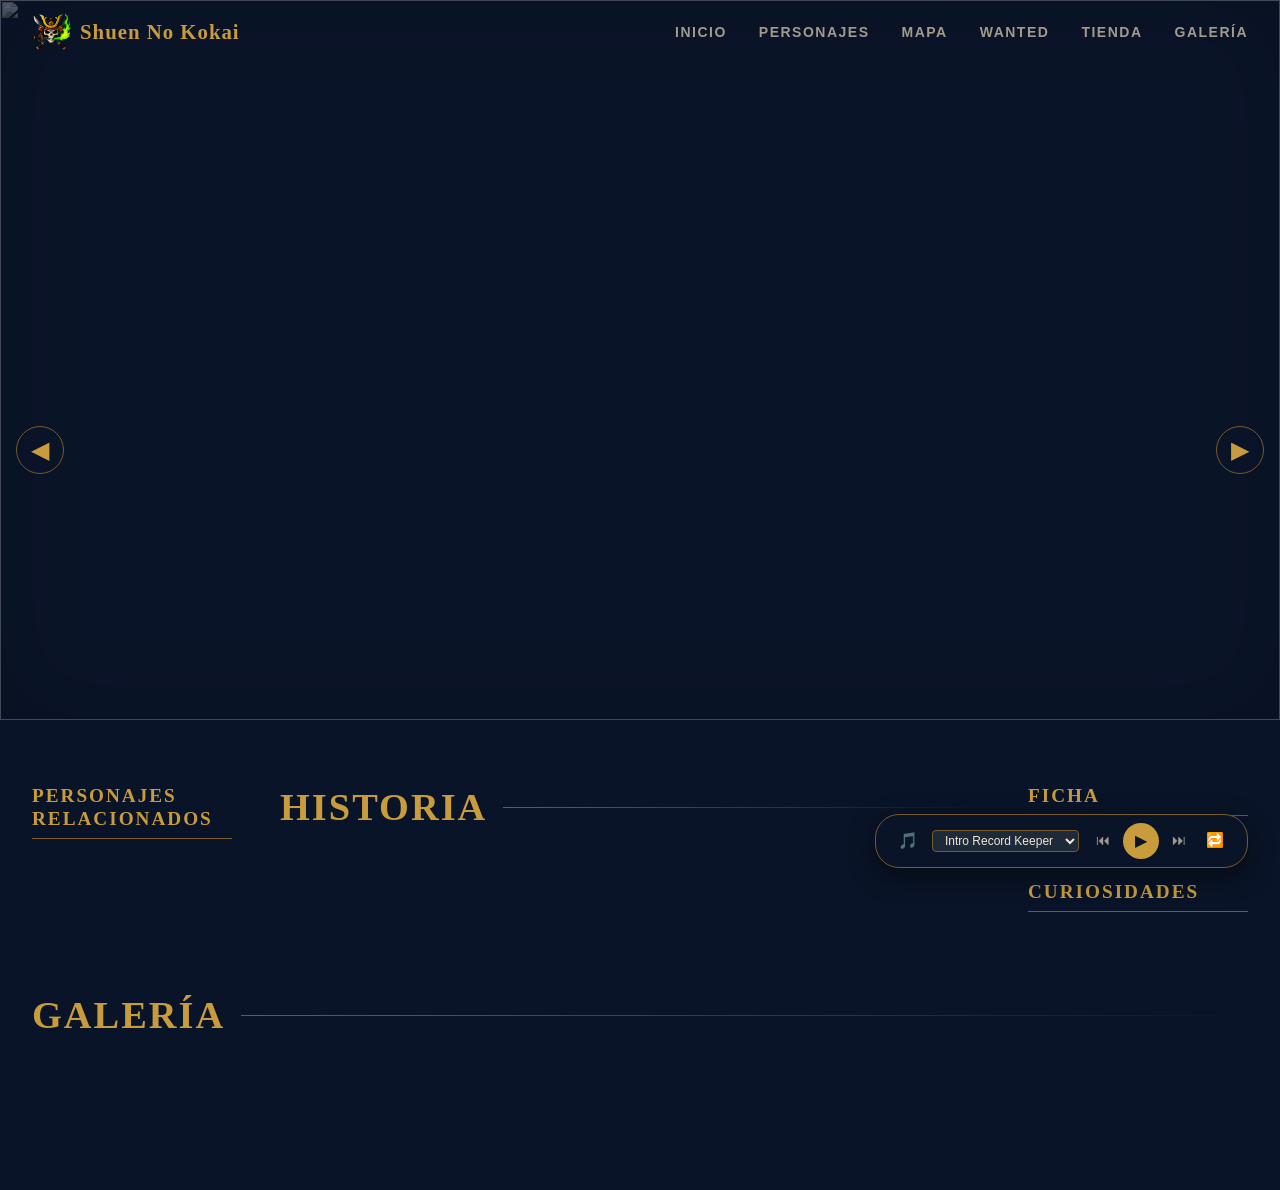
==== champion.html @ 2552dea7 "massive update: se añadieron muchos personajes, la seccion galeria, y se fixearon algunos bugs" ====
<!DOCTYPE html>
<html lang="es">
<head>
  <meta charset="UTF-8">
  <meta name="viewport" content="width=device-width, initial-scale=1.0">
  <title>Personaje - One Pipis</title>
  <link rel="icon" type="image/png" sizes="32x32" href="img/logo OP dnd.png">
  
  <!-- CSS -->
  <link rel="stylesheet" href="css/reset.css">
  <link rel="stylesheet" href="css/variables.css">
  <link rel="stylesheet" href="css/base.css">
  <link rel="stylesheet" href="css/components.css">
  <link rel="stylesheet" href="css/cards.css">
  <link rel="stylesheet" href="css/champion-detail.css">
  <link rel="stylesheet" href="css/animations.css">
  <link rel="stylesheet" href="css/shops.css">
  <link rel="stylesheet" href="css/responsive.css">
</head>
<body data-page="champion-detail">

  <!-- Navbar -->
  <nav class="navbar">
    <a href="index.html" class="navbar__logo">
      <img src="img/logo OP dnd.png" alt="One Pipis Logo">
      <span class="navbar__logo-text">Shuen No Kokai</span>
    </a>

    <div class="navbar__menu">
      <a href="index.html" class="navbar__link">Inicio</a>
      <a href="champions.html" class="navbar__link">Personajes</a>
      <a href="world-map.html" class="navbar__link">Mapa</a>
      <a href="wanted.html" class="navbar__link">Wanted</a>
      <a href="tiendas.html" class="navbar__link">Tienda</a>
      <a href="galeria.html" class="navbar__link">Galería</a>
    </div>

    <button class="navbar__hamburger" aria-label="Menú">
      <span></span>
      <span></span>
      <span></span>
    </button>
  </nav>

  <!-- Mobile Menu -->
  <div class="navbar__mobile-menu">
    <a href="index.html" class="navbar__mobile-link">Inicio</a>
    <a href="champions.html" class="navbar__mobile-link">Personajes</a>
    <div class="navbar__mobile-submenu">
      <button class="navbar__mobile-link navbar__mobile-submenu-toggle">Mapa ▾</button>
      <div class="navbar__mobile-submenu-items">
        <a href="world-map.html" class="navbar__mobile-submenu-link">Mapa General</a>
        <a href="region.html?id=cozia" class="navbar__mobile-submenu-link">Cozia</a>
        <a href="region.html?id=archipielago-cozia" class="navbar__mobile-submenu-link">Archipiélago Cozia</a>
        <a href="region.html?id=filo-maldito" class="navbar__mobile-submenu-link">Filo Maldito</a>
      </div>
    </div>
    <a href="wanted.html" class="navbar__mobile-link">Wanted</a>
    <a href="tiendas.html" class="navbar__mobile-link">Tiendas</a>
    <a href="galeria.html" class="navbar__mobile-link">Galería</a>
  </div>

  <!-- Champion Detail -->
  <main class="champion-detail">
    <!-- Hero -->
    <section class="champion-hero">
      <img src="" alt="" class="champion-hero__bg">
      <div class="champion-hero__overlay"></div>
      <div class="champion-hero__content">
        <img src="" alt="" class="champion-hero__title-img">
        <h1 class="champion-hero__name"></h1>
        <p class="champion-hero__tagline"></p>
      </div>
    </section>

    <!-- Navigation Arrows -->
    <div class="champion-nav champion-nav--prev">
      <button class="champion-nav__btn" aria-label="Personaje anterior">◀</button>
      <span class="champion-nav__label"></span>
    </div>
    <div class="champion-nav champion-nav--next">
      <span class="champion-nav__label"></span>
      <button class="champion-nav__btn" aria-label="Siguiente personaje">▶</button>
    </div>

    <!-- Content -->
    <div class="champion-content">
      <!-- Top Row: Related | Lore | Bio -->
      <div class="champion-top-row">
        <!-- Related Champions -->
        <aside class="champion-related">
          <h3 class="champion-related__title">Personajes Relacionados</h3>
          <div class="champion-related__list"></div>
        </aside>

        <!-- Lore -->
        <section class="champion-lore">
          <h2 class="champion-lore__title">Historia</h2>
          <div class="champion-lore__text"></div>
        </section>

        <!-- Right Column -->
        <aside class="champion-sidebar">
          <!-- Bio Panel -->
          <div class="champion-bio-panel">
            <h3 class="champion-bio-panel__title">Ficha</h3>
            <div class="champion-bio-panel__fields"></div>
          </div>

          <!-- Curiosities -->
          <div class="champion-curiosities">
            <h3 class="champion-curiosities__title">Curiosidades</h3>
            <ul class="champion-curiosities__list"></ul>
          </div>
        </aside>
      </div>

      <!-- Gallery -->
      <section class="champion-gallery">
        <h2 class="champion-gallery__title">Galería</h2>
        <div class="champion-gallery__grid"></div>
      </section>
    </div>
  </main>

  <!-- Music Player -->
  <div class="music-player">
    <button class="music-player__toggle" aria-label="Toggle music player">🎵</button>
    <select class="music-player__select" title="Seleccionar canción"></select>
    <div class="music-player__controls">
      <button class="music-player__btn music-player__btn--prev" aria-label="Anterior">⏮</button>
      <button class="music-player__btn music-player__btn--play" aria-label="Reproducir">▶</button>
      <button class="music-player__btn music-player__btn--next" aria-label="Siguiente">⏭</button>
      <button class="music-player__btn music-player__btn--repeat" aria-label="Repetir">🔁</button>
    </div>
    <audio class="music-player__audio" loop></audio>
  </div>

  <!-- Scripts -->
  <script type="module" src="js/app.js"></script>
</body>
</html>
---- css/variables.css ----
/* ============================================
   CSS Custom Properties - LOL Universe Theme
   ============================================ */

:root {
  /* ---- Core Colors ---- */
  --color-bg-primary: #0A1428;
  --color-bg-secondary: #091428;
  --color-bg-tertiary: #0A1A30;
  --color-surface: #1E2A3A;
  --color-surface-hover: #2A3A4E;
  --color-surface-light: #1A2332;

  /* ---- Accent Colors ---- */
  --color-gold: #C89B3C;
  --color-gold-light: #F0E6D2;
  --color-gold-dark: #785A28;
  --color-gold-glow: rgba(200, 155, 60, 0.35);

  /* ---- Text Colors ---- */
  --color-text-primary: #F0E6D2;
  --color-text-secondary: #A09B8C;
  --color-text-muted: #5B5A56;
  --color-text-accent: #C89B3C;

  /* ---- State Colors ---- */
  --color-accent-blue: #0AC8B9;
  --color-accent-red: #E84057;
  --color-accent-green: #00C853;
  --color-accent-purple: #9D6CD0;

  /* ---- Overlay Colors ---- */
  --overlay-dark: rgba(0, 0, 0, 0.75);
  --overlay-medium: rgba(0, 0, 0, 0.5);
  --overlay-light: rgba(0, 0, 0, 0.3);

  /* ---- Typography ---- */
  --font-display: 'Times New Roman', 'Georgia', serif;
  --font-body: 'Segoe UI', 'Arial', sans-serif;
  --font-mono: 'Consolas', 'Courier New', monospace;

  --fs-hero: clamp(2.5rem, 6vw, 5rem);
  --fs-h1: clamp(2rem, 4vw, 3.5rem);
  --fs-h2: clamp(1.5rem, 3vw, 2.5rem);
  --fs-h3: clamp(1.2rem, 2vw, 1.75rem);
  --fs-h4: clamp(1rem, 1.5vw, 1.25rem);
  --fs-body: 1rem;
  --fs-small: 0.875rem;
  --fs-xs: 0.75rem;

  --fw-regular: 400;
  --fw-medium: 500;
  --fw-semibold: 600;
  --fw-bold: 700;

  /* ---- Spacing Scale ---- */
  --space-2xs: 2px;
  --space-xs: 4px;
  --space-sm: 8px;
  --space-md: 16px;
  --space-lg: 24px;
  --space-xl: 32px;
  --space-2xl: 48px;
  --space-3xl: 64px;
  --space-4xl: 96px;

  /* ---- Border Radius ---- */
  --radius-xs: 2px;
  --radius-sm: 4px;
  --radius-md: 8px;
  --radius-lg: 12px;
  --radius-xl: 16px;
  --radius-2xl: 24px;
  --radius-round: 50%;

  /* ---- Transitions ---- */
  --ease-default: cubic-bezier(0.4, 0, 0.2, 1);
  --ease-in: cubic-bezier(0.4, 0, 1, 1);
  --ease-out: cubic-bezier(0, 0, 0.2, 1);
  --ease-bounce: cubic-bezier(0.34, 1.56, 0.64, 1);

  --transition-fast: 150ms var(--ease-default);
  --transition-normal: 300ms var(--ease-default);
  --transition-slow: 500ms var(--ease-default);
  --transition-slower: 800ms var(--ease-default);

  /* ---- Shadows ---- */
  --shadow-sm: 0 2px 4px rgba(0, 0, 0, 0.3);
  --shadow-md: 0 4px 12px rgba(0, 0, 0, 0.4);
  --shadow-lg: 0 8px 24px rgba(0, 0, 0, 0.5);
  --shadow-xl: 0 16px 48px rgba(0, 0, 0, 0.6);
  --shadow-glow-gold: 0 0 20px var(--color-gold-glow);
  --shadow-glow-blue: 0 0 20px rgba(10, 200, 185, 0.3);

  /* ---- Z-Index Scale ---- */
  --z-below: -1;
  --z-base: 0;
  --z-above: 1;
  --z-dropdown: 100;
  --z-sticky: 200;
  --z-navbar: 500;
  --z-modal-backdrop: 900;
  --z-modal: 1000;
  --z-tooltip: 1100;
  --z-music-player: 800;

  /* ---- Layout ---- */
  --container-max: 1400px;
  --container-wide: 1600px;
  --navbar-height: 64px;
  --sidebar-width: 420px;
}
---- css/base.css ----
/* ============================================
   Base Styles - Typography, Body, Utilities
   ============================================ */

/* ---- Body ---- */
body {
  font-family: var(--font-body);
  font-size: var(--fs-body);
  font-weight: var(--fw-regular);
  color: var(--color-text-primary);
  background-color: var(--color-bg-primary);
  overflow-x: hidden;
}

/* ---- Typography ---- */
h1, h2, h3, h4, h5, h6 {
  font-family: var(--font-display);
  font-weight: var(--fw-bold);
  line-height: 1.2;
  color: var(--color-text-primary);
}

h1 { font-size: var(--fs-h1); }
h2 { font-size: var(--fs-h2); }
h3 { font-size: var(--fs-h3); }
h4 { font-size: var(--fs-h4); }

p {
  line-height: 1.7;
  color: var(--color-text-secondary);
}

strong {
  font-weight: var(--fw-bold);
  color: var(--color-text-primary);
}

em {
  font-style: italic;
  color: var(--color-gold);
}

a {
  transition: color var(--transition-fast);
}

a:hover {
  color: var(--color-gold);
}

/* ---- Selection ---- */
::selection {
  background: var(--color-gold);
  color: var(--color-bg-primary);
}

/* ---- Scrollbar ---- */
::-webkit-scrollbar {
  width: 8px;
  height: 8px;
}

::-webkit-scrollbar-track {
  background: var(--color-bg-secondary);
}

::-webkit-scrollbar-thumb {
  background: var(--color-gold-dark);
  border-radius: var(--radius-sm);
}

::-webkit-scrollbar-thumb:hover {
  background: var(--color-gold);
}

/* ---- Utility Classes ---- */
.container {
  width: 100%;
  max-width: var(--container-max);
  margin: 0 auto;
  padding: 0 var(--space-lg);
}

.container-wide {
  width: 100%;
  max-width: var(--container-wide);
  margin: 0 auto;
  padding: 0 var(--space-lg);
}

.text-center { text-align: center; }
.text-left { text-align: left; }
.text-right { text-align: right; }

.text-gold { color: var(--color-gold); }
.text-blue { color: var(--color-accent-blue); }
.text-red { color: var(--color-accent-red); }
.text-muted { color: var(--color-text-muted); }

.font-display { font-family: var(--font-display); }
.font-body { font-family: var(--font-body); }

.visually-hidden {
  position: absolute;
  width: 1px;
  height: 1px;
  padding: 0;
  margin: -1px;
  overflow: hidden;
  clip: rect(0, 0, 0, 0);
  white-space: nowrap;
  border: 0;
}

/* ---- Gradient Overlays ---- */
.gradient-overlay {
  position: absolute;
  inset: 0;
  background: linear-gradient(
    to bottom,
    transparent 0%,
    rgba(10, 20, 40, 0.3) 40%,
    rgba(10, 20, 40, 0.8) 80%,
    var(--color-bg-primary) 100%
  );
  pointer-events: none;
}

.gradient-overlay-dark {
  position: absolute;
  inset: 0;
  background: linear-gradient(
    to bottom,
    rgba(10, 20, 40, 0.6) 0%,
    rgba(10, 20, 40, 0.9) 100%
  );
  pointer-events: none;
}

/* ---- Gold Divider ---- */
.gold-divider {
  width: 80px;
  height: 2px;
  background: linear-gradient(
    90deg,
    transparent 0%,
    var(--color-gold) 50%,
    transparent 100%
  );
  margin: var(--space-md) auto;
}

/* ---- Glow Effect ---- */
.glow-gold {
  text-shadow: 0 0 10px var(--color-gold-glow),
               0 0 20px var(--color-gold-glow);
}

.glow-blue {
  text-shadow: 0 0 10px rgba(10, 200, 185, 0.3),
               0 0 20px rgba(10, 200, 185, 0.3);
}
---- css/components.css ----
/* ============================================
   Navbar Component - LOL Universe Style
   ============================================ */

.navbar {
  position: fixed;
  top: 0;
  left: 0;
  right: 0;
  height: var(--navbar-height);
  display: flex;
  align-items: center;
  justify-content: space-between;
  padding: 0 var(--space-xl);
  z-index: var(--z-navbar);
  transition: background-color var(--transition-normal),
              box-shadow var(--transition-normal);
}

.navbar.scrolled {
  background-color: rgba(10, 20, 40, 0.95);
  box-shadow: 0 2px 20px rgba(0, 0, 0, 0.5);
  backdrop-filter: blur(10px);
}

.navbar__logo {
  display: flex;
  align-items: center;
  gap: var(--space-sm);
}

.navbar__logo img {
  height: 40px;
  width: auto;
  transition: filter var(--transition-fast);
}

.navbar__logo:hover img {
  filter: drop-shadow(0 0 8px var(--color-gold-glow));
}

.navbar__logo-text {
  font-family: var(--font-display);
  font-size: 1.3rem;
  font-weight: var(--fw-bold);
  color: var(--color-gold);
  letter-spacing: 1px;
}

/* Desktop Nav */
.navbar__menu {
  display: flex;
  align-items: center;
  gap: var(--space-xl);
}

.navbar__link {
  position: relative;
  font-family: var(--font-body);
  font-size: var(--fs-small);
  font-weight: var(--fw-semibold);
  color: var(--color-text-secondary);
  text-transform: uppercase;
  letter-spacing: 1.5px;
  padding: var(--space-sm) 0;
  transition: color var(--transition-fast);
}

.navbar__link::after {
  content: '';
  position: absolute;
  bottom: 0;
  left: 50%;
  width: 0;
  height: 2px;
  background: var(--color-gold);
  transition: width var(--transition-normal),
              left var(--transition-normal);
}

.navbar__link:hover,
.navbar__link.active {
  color: var(--color-gold);
}

.navbar__link:hover::after,
.navbar__link.active::after {
  width: 100%;
  left: 0;
}

/* Dropdown */
.navbar__dropdown {
  position: relative;
}

.navbar__dropdown-menu {
  position: absolute;
  top: 100%;
  left: 50%;
  transform: translateX(-50%) translateY(8px);
  min-width: 200px;
  background: var(--color-surface);
  border: 1px solid var(--color-gold-dark);
  border-radius: var(--radius-md);
  padding: var(--space-sm) 0;
  opacity: 0;
  visibility: hidden;
  pointer-events: none;
  transition: opacity var(--transition-fast),
              transform var(--transition-fast),
              visibility var(--transition-fast);
  box-shadow: var(--shadow-lg);
}

.navbar__dropdown:hover .navbar__dropdown-menu,
.navbar__dropdown:focus-within .navbar__dropdown-menu {
  opacity: 1;
  visibility: visible;
  pointer-events: auto;
  transform: translateX(-50%) translateY(0);
}

.navbar__dropdown-item {
  display: flex;
  align-items: center;
  gap: var(--space-sm);
  padding: var(--space-sm) var(--space-md);
  font-size: var(--fs-small);
  color: var(--color-text-secondary);
  transition: background-color var(--transition-fast),
              color var(--transition-fast);
  white-space: nowrap;
}

.navbar__dropdown-item:hover {
  background: var(--color-surface-hover);
  color: var(--color-gold);
}

.navbar__dropdown-item img {
  width: 32px;
  height: 32px;
  border-radius: var(--radius-sm);
  object-fit: cover;
  border: 1px solid var(--color-gold-dark);
}

/* Hamburger Button */
.navbar__hamburger {
  display: none;
  flex-direction: column;
  gap: 5px;
  padding: var(--space-sm);
  z-index: calc(var(--z-navbar) + 1);
}

.navbar__hamburger span {
  display: block;
  width: 24px;
  height: 2px;
  background: var(--color-text-primary);
  transition: transform var(--transition-normal),
              opacity var(--transition-fast);
}

.navbar__hamburger.active span:nth-child(1) {
  transform: rotate(45deg) translate(5px, 5px);
}

.navbar__hamburger.active span:nth-child(2) {
  opacity: 0;
}

.navbar__hamburger.active span:nth-child(3) {
  transform: rotate(-45deg) translate(5px, -5px);
}

/* Mobile Nav */
.navbar__mobile-menu {
  display: none;
  position: fixed;
  top: 0;
  left: 0;
  right: 0;
  bottom: 0;
  background: rgba(10, 20, 40, 0.98);
  flex-direction: column;
  align-items: center;
  justify-content: center;
  gap: var(--space-xl);
  z-index: var(--z-navbar);
  opacity: 0;
  visibility: hidden;
  transition: opacity var(--transition-normal),
              visibility var(--transition-normal);
}

.navbar__mobile-menu.active {
  display: flex;
  opacity: 1;
  visibility: visible;
}

.navbar__mobile-link {
  font-family: var(--font-display);
  font-size: var(--fs-h3);
  font-weight: var(--fw-bold);
  color: var(--color-text-secondary);
  text-transform: uppercase;
  letter-spacing: 2px;
  transition: color var(--transition-fast);
}

.navbar__mobile-link:hover {
  color: var(--color-gold);
}

/* Mobile Submenu */
.navbar__mobile-submenu {
  display: flex;
  flex-direction: column;
}

.navbar__mobile-submenu-toggle {
  background: none;
  border: none;
  width: 100%;
  text-align: left;
  font-family: inherit;
  cursor: pointer;
}

.navbar__mobile-submenu-items {
  display: none;
  flex-direction: column;
  padding-left: var(--space-xl);
}

.navbar__mobile-submenu.open .navbar__mobile-submenu-items {
  display: flex;
}

.navbar__mobile-submenu-link {
  font-family: var(--font-body);
  font-size: var(--fs-small);
  color: var(--color-text-muted);
  padding: var(--space-sm) 0;
  transition: color var(--transition-fast);
  text-transform: none;
  letter-spacing: 0.5px;
}

.navbar__mobile-submenu-link:hover {
  color: var(--color-gold);
}

@media (max-width: 768px) {
  .navbar__menu {
    display: none;
  }

  .navbar__hamburger {
    display: flex;
  }

  .navbar {
    padding: 0 var(--space-md);
  }
}
---- css/cards.css ----
/* ============================================
   Button Components
   ============================================ */

.btn {
  display: inline-flex;
  align-items: center;
  justify-content: center;
  gap: var(--space-sm);
  padding: var(--space-sm) var(--space-lg);
  font-family: var(--font-body);
  font-size: var(--fs-small);
  font-weight: var(--fw-semibold);
  text-transform: uppercase;
  letter-spacing: 1.5px;
  border-radius: var(--radius-sm);
  cursor: pointer;
  transition: all var(--transition-fast);
  border: none;
  white-space: nowrap;
}

/* Primary - Gold */
.btn-primary {
  background: linear-gradient(135deg, var(--color-gold-dark) 0%, var(--color-gold) 100%);
  color: var(--color-bg-primary);
  border: 1px solid var(--color-gold);
}

.btn-primary:hover {
  background: linear-gradient(135deg, var(--color-gold) 0%, var(--color-gold-light) 100%);
  box-shadow: var(--shadow-glow-gold);
  transform: translateY(-1px);
}

.btn-primary:active {
  transform: translateY(0);
}

/* Secondary - Outlined */
.btn-secondary {
  background: transparent;
  color: var(--color-gold);
  border: 1px solid var(--color-gold-dark);
}

.btn-secondary:hover {
  background: var(--color-gold-dark);
  color: var(--color-text-primary);
  border-color: var(--color-gold);
}

/* Ghost */
.btn-ghost {
  background: transparent;
  color: var(--color-text-secondary);
  border: 1px solid transparent;
}

.btn-ghost:hover {
  background: var(--color-surface);
  color: var(--color-gold);
}

/* Danger */
.btn-danger {
  background: var(--color-accent-red);
  color: white;
  border: 1px solid var(--color-accent-red);
}

.btn-danger:hover {
  background: #c9304a;
  box-shadow: 0 0 15px rgba(232, 64, 87, 0.3);
}

/* Sizes */
.btn-sm {
  padding: var(--space-xs) var(--space-md);
  font-size: var(--fs-xs);
}

.btn-lg {
  padding: var(--space-md) var(--space-xl);
  font-size: var(--fs-body);
}

/* Icon Button */
.btn-icon {
  width: 40px;
  height: 40px;
  padding: 0;
  border-radius: var(--radius-round);
  display: flex;
  align-items: center;
  justify-content: center;
  font-size: 1.2rem;
}

/* ============================================
   Card Components
   ============================================ */

.card {
  position: relative;
  overflow: hidden;
  border-radius: var(--radius-md);
  background: var(--color-surface);
  transition: transform var(--transition-normal),
              box-shadow var(--transition-normal);
}

.card:hover {
  transform: translateY(-4px);
  box-shadow: var(--shadow-lg);
}

.card__image {
  width: 100%;
  aspect-ratio: 16/9;
  object-fit: cover;
  transition: transform var(--transition-slow);
}

.card:hover .card__image {
  transform: scale(1.05);
}

.card__overlay {
  position: absolute;
  inset: 0;
  background: linear-gradient(
    to top,
    rgba(10, 20, 40, 0.95) 0%,
    rgba(10, 20, 40, 0.4) 50%,
    transparent 100%
  );
  display: flex;
  flex-direction: column;
  justify-content: flex-end;
  padding: var(--space-lg);
  transition: background var(--transition-normal);
}

.card:hover .card__overlay {
  background: linear-gradient(
    to top,
    rgba(10, 20, 40, 0.9) 0%,
    rgba(10, 20, 40, 0.3) 50%,
    transparent 100%
  );
}

.card__tag {
  position: absolute;
  top: var(--space-md);
  right: var(--space-md);
  padding: var(--space-2xs) var(--space-sm);
  background: var(--color-gold);
  color: var(--color-bg-primary);
  font-size: var(--fs-xs);
  font-weight: var(--fw-bold);
  text-transform: uppercase;
  letter-spacing: 1px;
  border-radius: var(--radius-xs);
}

.card__title {
  font-family: var(--font-display);
  font-size: var(--fs-h3);
  font-weight: var(--fw-bold);
  color: var(--color-text-primary);
  margin-bottom: var(--space-xs);
}

.card__subtitle {
  font-size: var(--fs-small);
  color: var(--color-gold);
  font-style: italic;
  margin-bottom: var(--space-sm);
}

.card__description {
  font-size: var(--fs-small);
  color: var(--color-text-secondary);
  line-height: 1.5;
  max-height: 0;
  overflow: hidden;
  transition: max-height var(--transition-normal);
}

.card:hover .card__description {
  max-height: 100px;
}

/* Champion Card Variant */
.champion-card {
  position: relative;
  aspect-ratio: 3/4;
  overflow: hidden;
  border-radius: var(--radius-md);
  cursor: pointer;
  transition: transform var(--transition-normal),
              box-shadow var(--transition-normal);
}

.champion-card:hover {
  transform: translateY(-8px) scale(1.02);
  box-shadow: var(--shadow-xl);
}

.champion-card__image {
  width: 100%;
  height: 100%;
  object-fit: cover;
  transition: transform var(--transition-slow);
}

.champion-card:hover .champion-card__image {
  transform: scale(1.1);
}

.champion-card__overlay {
  position: absolute;
  inset: 0;
  background: linear-gradient(
    to top,
    rgba(10, 20, 40, 0.95) 0%,
    rgba(10, 20, 40, 0.2) 60%,
    transparent 100%
  );
  display: flex;
  flex-direction: column;
  justify-content: flex-end;
  padding: var(--space-lg);
  transition: all var(--transition-normal);
}

.champion-card:hover .champion-card__overlay {
  background: linear-gradient(
    to top,
    rgba(10, 20, 40, 0.9) 0%,
    rgba(10, 20, 40, 0.1) 50%,
    transparent 100%
  );
}

.champion-card__name {
  font-family: var(--font-display);
  font-size: var(--fs-h4);
  font-weight: var(--fw-bold);
  color: var(--color-text-primary);
  margin-bottom: var(--space-2xs);
}

.champion-card__title {
  font-size: var(--fs-small);
  color: var(--color-gold);
  font-style: italic;
  opacity: 0;
  transform: translateY(10px);
  transition: all var(--transition-normal);
}

.champion-card:hover .champion-card__title {
  opacity: 1;
  transform: translateY(0);
}

.champion-card__border {
  position: absolute;
  inset: 0;
  border: 2px solid transparent;
  border-radius: var(--radius-md);
  transition: border-color var(--transition-normal);
  pointer-events: none;
}

.champion-card:hover .champion-card__border {
  border-color: var(--color-gold);
}

/* Shop Card Variant */
.shop-card {
  position: relative;
  overflow: visible;
  border-radius: var(--radius-lg);
  cursor: pointer;
  transition: all var(--transition-normal);
}

.shop-card:hover {
  transform: translateY(-4px);
}

.shop-card__image {
  width: 100%;
  aspect-ratio: 16/10;
  object-fit: cover;
  display: block;
  border-radius: var(--radius-lg);
  border: 2px solid var(--color-gold-dark);
  transition: all var(--transition-slow);
}

.shop-card:hover .shop-card__image {
  transform: scale(1.08);
  border-color: var(--color-gold);
  box-shadow: var(--shadow-glow-gold);
}

.shop-card__name {
  font-family: var(--font-display);
  font-size: var(--fs-h3);
  font-weight: var(--fw-bold);
  color: var(--color-gold);
  text-align: center;
  padding: var(--space-md) 0;
}
---- css/champion-detail.css ----
/* ============================================
   Champion Detail Page
   ============================================ */

.champion-detail {
  min-height: 100vh;
  background: var(--color-bg-primary);
}

/* ---- Hero ---- */
.champion-hero {
  position: relative;
  width: 100%;
  height: 80vh;
  min-height: 500px;
  overflow: hidden;
  display: flex;
  align-items: flex-end;
}

.champion-hero__bg {
  position: absolute;
  inset: 0;
  width: 100%;
  height: 100%;
  object-fit: cover;
  object-position: center top;
  z-index: var(--z-base);
  filter: opacity(0.3) grayscale(0.5);
  box-shadow: inset 0 0 100px rgba(0, 0, 0, 0.5);  
}

.champion-hero__overlay {
  position: absolute;
  inset: 0;
  background: linear-gradient(
    to top,
    var(--color-bg-primary) 0%,
    rgba(10, 20, 40, 0.7) 30%,
    rgba(10, 20, 40, 0.3) 60%,
    rgba(10, 20, 40, 0.5) 100%
  );
  z-index: var(--z-below);
}

.champion-hero__content {
  position: relative;
  z-index: var(--z-above);
  padding: var(--space-3xl) var(--space-xl);
  width: 100%;
}

.champion-hero__name {
  font-family: var(--font-display);
  font-size: var(--fs-hero);
  font-weight: var(--fw-bold);
  color: var(--color-text-primary);
  text-transform: uppercase;
  letter-spacing: 3px;
  text-shadow: 0 2px 20px rgba(0, 0, 0, 0.5);
  margin-bottom: var(--space-xs);
}

.champion-hero__tagline {
  font-size: var(--fs-h4);
  color: var(--color-gold);
  font-style: italic;
}

/* ---- Navigation Arrows ---- */
.champion-nav {
  position: fixed;
  top: 50%;
  transform: translateY(-50%);
  z-index: var(--z-sticky);
  display: flex;
  align-items: center;
  gap: var(--space-sm);
}

.champion-nav--prev {
  left: var(--space-md);
}

.champion-nav--next {
  right: var(--space-md);
}

.champion-nav__btn {
  width: 48px;
  height: 48px;
  display: flex;
  align-items: center;
  justify-content: center;
  background: rgba(10, 20, 40, 0.8);
  border: 1px solid var(--color-gold-dark);
  border-radius: var(--radius-round);
  color: var(--color-gold);
  font-size: 1.5rem;
  transition: all var(--transition-fast);
  backdrop-filter: blur(5px);
}

.champion-nav__btn:hover {
  background: var(--color-gold);
  color: var(--color-bg-primary);
  border-color: var(--color-gold);
  box-shadow: var(--shadow-glow-gold);
}

.champion-nav__label {
  font-size: var(--fs-xs);
  color: var(--color-text-muted);
  text-transform: uppercase;
  letter-spacing: 1px;
  writing-mode: vertical-lr;
  text-orientation: mixed;
}

/* ---- Bio Panel ---- */
.champion-bio-panel {
  display: flex;
  flex-direction: column;
  gap: var(--space-md);
}

.champion-bio-panel.active .champion-bio-panel__fields {
  display: flex;
  flex-direction: column;
  gap: var(--space-md);
}

.champion-bio-panel__title {
  font-family: var(--font-display);
  font-size: var(--fs-h4);
  color: var(--color-gold);
  text-transform: uppercase;
  letter-spacing: 2px;
  padding-bottom: var(--space-sm);
  border-bottom: 1px solid var(--color-gold-dark);
}

.champion-bio-panel__item {
  display: flex;
  flex-direction: column;
  gap: var(--space-2xs);
}

.champion-bio-panel__label {
  font-size: var(--fs-xs);
  color: var(--color-text-muted);
  text-transform: uppercase;
  letter-spacing: 1.5px;
}

.champion-bio-panel__value {
  font-size: var(--fs-small);
  color: var(--color-text-primary);
  font-weight: var(--fw-semibold);
}

/* ---- Related Champions ---- */
.champion-related {
  display: flex;
  flex-direction: column;
  gap: var(--space-md);
}

.champion-related__title {
  font-family: var(--font-display);
  font-size: var(--fs-h4);
  color: var(--color-gold);
  text-transform: uppercase;
  letter-spacing: 2px;
  padding-bottom: var(--space-sm);
  border-bottom: 1px solid var(--color-gold-dark);
}

.champion-related__list {
  display: flex;
  flex-direction: column;
  gap: var(--space-sm);
}

.champion-related__item {
  display: flex;
  align-items: center;
  gap: var(--space-sm);
  text-decoration: none;
  padding: var(--space-sm);
  border-radius: var(--radius-sm);
  transition: background var(--transition-fast);
}

.champion-related__item:hover {
  background: var(--color-surface-hover);
}

.champion-related__item-img {
  width: 40px;
  height: 40px;
  border-radius: var(--radius-round);
  object-fit: cover;
  border: 2px solid var(--color-gold-dark);
  flex-shrink: 0;
}

.champion-related__item-name {
  font-size: var(--fs-small);
  color: var(--color-text-primary);
  font-weight: var(--fw-semibold);
}

.champion-related__item-title {
  font-size: var(--fs-xs);
  color: var(--color-text-muted);
  font-style: italic;
}

.champion-related__empty {
  font-size: var(--fs-small);
  color: var(--color-text-muted);
  font-style: italic;
}

/* ---- Top Row Layout ---- */
.champion-top-row {
  display: grid;
  grid-template-columns: 200px 1fr 220px;
  gap: var(--space-2xl);
  margin-bottom: var(--space-3xl);
}

.champion-top-row--no-related {
  grid-template-columns: 1fr 220px;
  justify-items: center;
}

/* ---- Sidebar (Right Column) ---- */
.champion-sidebar {
  display: flex;
  flex-direction: column;
  gap: var(--space-2xl);
}

/* ---- Curiosities ---- */
.champion-curiosities {
  display: flex;
  flex-direction: column;
  gap: var(--space-md);
}

.champion-curiosities__title {
  font-family: var(--font-display);
  font-size: var(--fs-h4);
  color: var(--color-gold);
  text-transform: uppercase;
  letter-spacing: 2px;
  padding-bottom: var(--space-sm);
  border-bottom: 1px solid var(--color-gold-dark);
}

.champion-curiosities__list {
  list-style: none;
  display: flex;
  flex-direction: column;
  gap: var(--space-sm);
}

.champion-curiosities__item {
  font-size: var(--fs-small);
  color: var(--color-text-secondary);
  line-height: 1.6;
  padding-left: var(--space-md);
  position: relative;
}

.champion-curiosities__item::before {
  content: '';
  position: absolute;
  left: 0;
  top: 7px;
  width: 6px;
  height: 6px;
  background: var(--color-gold-dark);
  border-radius: var(--radius-round);
}

/* ---- Content Section ---- */
.champion-content {
  max-width: 1300px;
  margin: 0 auto;
  padding: var(--space-3xl) var(--space-xl);
}

/* ---- Lore Section ---- */
.champion-lore {
  margin-bottom: var(--space-3xl);
}

.champion-lore__title {
  font-family: var(--font-display);
  font-size: var(--fs-h2);
  color: var(--color-gold);
  text-transform: uppercase;
  letter-spacing: 2px;
  margin-bottom: var(--space-lg);
  display: flex;
  align-items: center;
  gap: var(--space-md);
}

.champion-lore__title::after {
  content: '';
  flex: 1;
  height: 1px;
  background: linear-gradient(90deg, var(--color-gold-dark), transparent);
}

.champion-lore__text {
  font-size: var(--fs-body);
  color: var(--color-text-secondary);
  line-height: 1.8;
}

.champion-lore__text p {
  margin-bottom: var(--space-md);
}

/* ---- Stats Section ---- */
.champion-stats {
  margin-bottom: var(--space-3xl);
}

.champion-stats__title {
  font-family: var(--font-display);
  font-size: var(--fs-h2);
  color: var(--color-gold);
  text-transform: uppercase;
  letter-spacing: 2px;
  margin-bottom: var(--space-lg);
  display: flex;
  align-items: center;
  gap: var(--space-md);
}

.champion-stats__title::after {
  content: '';
  flex: 1;
  height: 1px;
  background: linear-gradient(90deg, var(--color-gold-dark), transparent);
}

.champion-stats__grid {
  display: grid;
  grid-template-columns: repeat(auto-fill, minmax(140px, 1fr));
  gap: var(--space-md);
}

.stat-card {
  background: var(--color-surface);
  border: 1px solid var(--color-gold-dark);
  border-radius: var(--radius-md);
  padding: var(--space-md);
  text-align: center;
  transition: all var(--transition-fast);
}

.stat-card:hover {
  border-color: var(--color-gold);
  box-shadow: var(--shadow-glow-gold);
  transform: translateY(-2px);
}

.stat-card__icon {
  font-size: 1.5rem;
  margin-bottom: var(--space-xs);
}

.stat-card__label {
  font-size: var(--fs-xs);
  color: var(--color-text-muted);
  text-transform: uppercase;
  letter-spacing: 1px;
  margin-bottom: var(--space-2xs);
}

.stat-card__value {
  font-family: var(--font-display);
  font-size: var(--fs-h3);
  font-weight: var(--fw-bold);
  color: var(--color-gold);
}

/* ---- Abilities Section ---- */
.champion-abilities {
  margin-bottom: var(--space-3xl);
}

.champion-abilities__title {
  font-family: var(--font-display);
  font-size: var(--fs-h2);
  color: var(--color-gold);
  text-transform: uppercase;
  letter-spacing: 2px;
  margin-bottom: var(--space-lg);
  display: flex;
  align-items: center;
  gap: var(--space-md);
}

.champion-abilities__title::after {
  content: '';
  flex: 1;
  height: 1px;
  background: linear-gradient(90deg, var(--color-gold-dark), transparent);
}

.champion-abilities__list {
  display: grid;
  grid-template-columns: repeat(auto-fill, minmax(250px, 1fr));
  gap: var(--space-md);
}

.ability-card {
  display: flex;
  align-items: center;
  gap: var(--space-md);
  background: var(--color-surface);
  border: 1px solid var(--color-gold-dark);
  border-radius: var(--radius-md);
  padding: var(--space-md);
  transition: all var(--transition-fast);
}

.ability-card:hover {
  border-color: var(--color-gold);
  background: var(--color-surface-hover);
}

.ability-card__icon {
  width: 48px;
  height: 48px;
  display: flex;
  align-items: center;
  justify-content: center;
  background: var(--color-gold-dark);
  border-radius: var(--radius-sm);
  font-size: 1.5rem;
  flex-shrink: 0;
}

.ability-card__name {
  font-weight: var(--fw-semibold);
  color: var(--color-text-primary);
}

/* ---- Gallery Section ---- */
.champion-gallery {
  margin-bottom: var(--space-3xl);
}

.champion-gallery__title {
  font-family: var(--font-display);
  font-size: var(--fs-h2);
  color: var(--color-gold);
  text-transform: uppercase;
  letter-spacing: 2px;
  margin-bottom: var(--space-lg);
  display: flex;
  align-items: center;
  gap: var(--space-md);
}

.champion-gallery__title::after {
  content: '';
  flex: 1;
  height: 1px;
  background: linear-gradient(90deg, var(--color-gold-dark), transparent);
}

.champion-gallery__grid {
  display: grid;
  grid-template-columns: repeat(auto-fill, minmax(200px, 1fr));
  gap: var(--space-md);
}

.champion-gallery__item {
  position: relative;
  border-radius: var(--radius-md);
  overflow: hidden;
  cursor: pointer;
  background: var(--color-surface);
  transition: transform 0.2s, box-shadow 0.2s;
}

.champion-gallery__item:hover {
  transform: translateY(-2px);
  box-shadow: 0 4px 12px rgba(0, 0, 0, 0.3);
}

.champion-gallery__item img {
  width: 100%;
  aspect-ratio: 1;
  object-fit: cover;
  display: block;
}

.champion-gallery__caption {
  padding: var(--space-sm) var(--space-md);
  font-family: var(--font-display);
  font-size: var(--fs-small);
  color: var(--color-text-primary);
  text-align: center;
}

/* ---- Lightbox ---- */
.lightbox {
  position: fixed;
  inset: 0;
  background: rgba(0, 0, 0, 0.92);
  display: flex;
  align-items: center;
  justify-content: center;
  z-index: 9999;
  opacity: 0;
  visibility: hidden;
  transition: opacity 0.3s, visibility 0.3s;
}

.lightbox.active {
  opacity: 1;
  visibility: visible;
}

.lightbox__content {
  position: relative;
  display: flex;
  flex-direction: column;
  align-items: center;
  max-width: 90vw;
  max-height: 90vh;
}

.lightbox__img {
  max-width: 90vw;
  max-height: 85vh;
  object-fit: contain;
  border-radius: var(--radius-md);
  border: 2px solid var(--color-gold-dark);
}

.lightbox__counter {
  margin-top: var(--space-sm);
  font-family: var(--font-display);
  font-size: var(--fs-small);
  color: var(--color-text-secondary);
  letter-spacing: 2px;
}

.lightbox__caption {
  margin-top: var(--space-sm);
  font-family: var(--font-display);
  font-size: var(--fs-body);
  color: var(--color-text-primary);
  text-align: center;
  letter-spacing: 1px;
}

.lightbox__close,
.lightbox__prev,
.lightbox__next {
  position: absolute;
  background: rgba(0, 0, 0, 0.5);
  color: var(--color-text-primary);
  border: 1px solid var(--color-gold-dark);
  cursor: pointer;
  transition: background 0.2s, border-color 0.2s;
  z-index: 10;
}

.lightbox__close:hover,
.lightbox__prev:hover,
.lightbox__next:hover {
  background: rgba(0, 0, 0, 0.8);
  border-color: var(--color-gold);
}

.lightbox__close {
  top: 20px;
  right: 20px;
  width: 40px;
  height: 40px;
  border-radius: 50%;
  font-size: 1.5rem;
  display: flex;
  align-items: center;
  justify-content: center;
}

.lightbox__prev,
.lightbox__next {
  top: 50%;
  transform: translateY(-50%);
  width: 48px;
  height: 48px;
  border-radius: 50%;
  font-size: 1.4rem;
  display: flex;
  align-items: center;
  justify-content: center;
}

.lightbox__prev {
  left: 20px;
}

.lightbox__next {
  right: 20px;
}
---- css/animations.css ----
/* ============================================
   Animations
   ============================================ */

/* ---- Fade In Up ---- */
.fade-in-up {
  opacity: 0;
  transform: translateY(30px);
  transition: opacity 0.6s var(--ease-out),
              transform 0.6s var(--ease-out);
}

.fade-in-up.visible {
  opacity: 1;
  transform: translateY(0);
}

/* ---- Fade In ---- */
.fade-in {
  opacity: 0;
  transition: opacity 0.6s var(--ease-out);
}

.fade-in.visible {
  opacity: 1;
}

/* ---- Scale In ---- */
.scale-in {
  opacity: 0;
  transform: scale(0.9);
  transition: opacity 0.5s var(--ease-out),
              transform 0.5s var(--ease-out);
}

.scale-in.visible {
  opacity: 1;
  transform: scale(1);
}

/* ---- Slide In Left ---- */
.slide-in-left {
  opacity: 0;
  transform: translateX(-40px);
  transition: opacity 0.6s var(--ease-out),
              transform 0.6s var(--ease-out);
}

.slide-in-left.visible {
  opacity: 1;
  transform: translateX(0);
}

/* ---- Slide In Right ---- */
.slide-in-right {
  opacity: 0;
  transform: translateX(40px);
  transition: opacity 0.6s var(--ease-out),
              transform 0.6s var(--ease-out);
}

.slide-in-right.visible {
  opacity: 1;
  transform: translateX(0);
}

/* ---- Stagger Delay ---- */
.stagger-1 { transition-delay: 0.1s; }
.stagger-2 { transition-delay: 0.2s; }
.stagger-3 { transition-delay: 0.3s; }
.stagger-4 { transition-delay: 0.4s; }
.stagger-5 { transition-delay: 0.5s; }
.stagger-6 { transition-delay: 0.6s; }

/* ---- Shimmer Loading ---- */
@keyframes shimmer {
  0% {
    background-position: -200% 0;
  }
  100% {
    background-position: 200% 0;
  }
}

.skeleton {
  background: linear-gradient(
    90deg,
    var(--color-surface) 25%,
    var(--color-surface-hover) 50%,
    var(--color-surface) 75%
  );
  background-size: 200% 100%;
  animation: shimmer 1.5s infinite;
  border-radius: var(--radius-sm);
}

/* ---- Pulse Glow ---- */
@keyframes pulse-glow {
  0%, 100% {
    box-shadow: 0 0 5px var(--color-gold-glow);
  }
  50% {
    box-shadow: 0 0 20px var(--color-gold-glow),
                0 0 40px rgba(200, 155, 60, 0.15);
  }
}

.pulse-glow {
  animation: pulse-glow 2s infinite ease-in-out;
}

/* ---- Text Reveal ---- */
@keyframes text-reveal {
  from {
    clip-path: inset(0 100% 0 0);
  }
  to {
    clip-path: inset(0 0 0 0);
  }
}

.text-reveal {
  animation: text-reveal 1s var(--ease-out) forwards;
}

/* ---- Parallax Scroll ---- */
.parallax {
  will-change: transform;
}

/* ---- Page Transition ---- */
.page-transition {
  position: fixed;
  inset: 0;
  background: var(--color-bg-primary);
  z-index: 9999;
  opacity: 0;
  pointer-events: none;
  transition: opacity 0.3s;
}

.page-transition.active {
  opacity: 1;
  pointer-events: auto;
}
---- css/shops.css ----
/* ============================================
   Shops Page
   ============================================ */

.shops-page {
  min-height: 100vh;
  padding-top: var(--navbar-height);
  background: var(--color-bg-primary);
}

/* ---- Page Header ---- */
.shops-header {
  padding: var(--space-3xl) 0 var(--space-xl);
  text-align: center;
  background: linear-gradient(
    to bottom,
    var(--color-bg-secondary) 0%,
    var(--color-bg-primary) 100%
  );
}

.shops-header__title {
  font-family: var(--font-display);
  font-size: var(--fs-h1);
  color: var(--color-gold-light);
  text-transform: uppercase;
  letter-spacing: 4px;
  margin-bottom: var(--space-sm);
  text-shadow: 0 2px 20px rgba(200, 155, 60, 0.4);
}

.shops-header__subtitle {
  color: var(--color-text-secondary);
  font-style: italic;
  margin-bottom: var(--space-md);
}

.shops-header__divider {
  width: 80px;
  height: 2px;
  background: linear-gradient(90deg, transparent, var(--color-gold), transparent);
  margin: 0 auto;
}

/* ---- Shops Grid ---- */
.shops-grid {
  display: grid;
  grid-template-columns: repeat(auto-fill, minmax(300px, 1fr));
  gap: var(--space-xl);
  padding: var(--space-2xl) var(--space-xl);
  max-width: var(--container-wide);
  margin: 0 auto;
}

/* ============================================
   Music Player - Floating Bottom-Right
   ============================================ */

.music-player {
  position: fixed;
  bottom: var(--space-xl);
  right: var(--space-xl);
  z-index: var(--z-music-player);
  display: flex;
  align-items: center;
  gap: var(--space-sm);
  padding: var(--space-sm) var(--space-md);
  background: rgba(10, 20, 40, 0.9);
  border: 1px solid var(--color-gold-dark);
  border-radius: var(--radius-2xl);
  backdrop-filter: blur(10px);
  box-shadow: var(--shadow-lg);
  transition: all var(--transition-normal);
}

.music-player:hover {
  border-color: var(--color-gold);
}

.music-player.minimized {
  padding: var(--space-sm);
}

.music-player.minimized > *:not(.music-player__toggle) {
  display: none;
}

.music-player__toggle {
  width: 32px;
  height: 32px;
  display: flex;
  align-items: center;
  justify-content: center;
  color: var(--color-gold);
  font-size: 1rem;
  border-radius: var(--radius-round);
  transition: background var(--transition-fast);
}

.music-player__toggle:hover {
  background: var(--color-surface);
}

.music-player__select {
  background: var(--color-surface);
  border: 1px solid var(--color-gold-dark);
  border-radius: var(--radius-sm);
  color: var(--color-text-primary);
  font-size: var(--fs-xs);
  padding: var(--space-2xs) var(--space-sm);
  max-width: 200px;
  cursor: pointer;
}

.music-player__select:focus {
  outline: none;
  border-color: var(--color-gold);
}

.music-player__controls {
  display: flex;
  align-items: center;
  gap: var(--space-xs);
}

.music-player__btn {
  width: 32px;
  height: 32px;
  display: flex;
  align-items: center;
  justify-content: center;
  color: var(--color-text-secondary);
  font-size: 0.9rem;
  border-radius: var(--radius-round);
  transition: all var(--transition-fast);
}

.music-player__btn:hover {
  color: var(--color-gold);
  background: var(--color-surface);
}

.music-player__btn.active {
  color: var(--color-gold);
}

.music-player__btn--play {
  width: 36px;
  height: 36px;
  background: var(--color-gold);
  color: var(--color-bg-primary);
  font-size: 1rem;
}

.music-player__btn--play:hover {
  background: var(--color-gold-light);
  box-shadow: var(--shadow-glow-gold);
}

.music-player__audio {
  display: none;
}

/* ---- Music Player on World Map ---- */
.world-map .music-player {
  bottom: var(--space-xl);
  right: calc(var(--space-xl) + 200px);
}

@media (max-width: 768px) {
  .music-player {
    bottom: var(--space-md);
    right: var(--space-md);
    left: var(--space-md);
    justify-content: center;
    border-radius: var(--radius-xl);
  }

  .music-player__select {
    max-width: 140px;
  }

  .world-map .music-player {
    right: var(--space-md);
  }
}
---- css/responsive.css ----
/* ============================================
   Responsive Styles
   ============================================ */

/* ---- Tablet (768px - 1199px) ---- */
@media (max-width: 1199px) {
  :root {
    --sidebar-width: 360px;
  }

  .champions-grid {
    grid-template-columns: repeat(auto-fill, minmax(220px, 1fr));
    gap: var(--space-md);
  }

  .champion-stats__grid {
    grid-template-columns: repeat(auto-fill, minmax(120px, 1fr));
  }

  .region-panel__champions {
    grid-template-columns: 1fr;
  }

  .shops-grid {
    grid-template-columns: repeat(auto-fill, minmax(260px, 1fr));
    gap: var(--space-lg);
  }
}

/* ---- Mobile (< 768px) ---- */
@media (max-width: 768px) {
  :root {
    --navbar-height: 56px;
    --sidebar-width: 100%;
  }

  /* Hero */
  .hero {
    min-height: 100vh;
  }

  .hero__title {
    letter-spacing: 2px;
  }

  .hero__cta {
    flex-direction: column;
    align-items: center;
  }

  .hero__scroll-indicator {
    display: none;
  }

  /* Champions Grid */
  .champions-grid {
    grid-template-columns: repeat(2, 1fr);
    gap: var(--space-md);
    padding: var(--space-lg) var(--space-md);
  }

  .filter-bar {
    flex-direction: column;
    padding: var(--space-md);
  }

  .filter-bar__search {
    max-width: 100%;
    width: 100%;
  }

  .filter-bar__tags {
    justify-content: flex-start;
    overflow-x: auto;
    width: 100%;
    padding-bottom: var(--space-xs);
  }

  .filter-tag {
    flex-shrink: 0;
  }

  /* Champion Detail */
  .champion-hero {
    height: 60vh;
    min-height: 400px;
  }

  .champion-hero__name {
    font-size: var(--fs-h2);
  }

  .champion-content {
    padding: var(--space-xl) var(--space-md);
  }

  .champion-top-row {
    grid-template-columns: 1fr;
    gap: var(--space-xl);
  }

  .champion-related,
  .champion-sidebar {
    order: 1;
  }

  .champion-lore {
    order: 0;
  }

  .champion-stats__grid {
    grid-template-columns: repeat(3, 1fr);
    gap: var(--space-sm);
  }

  .champion-nav--prev {
    left: var(--space-sm);
  }

  .champion-nav--next {
    right: var(--space-sm);
  }

  .champion-nav__label {
    display: none;
  }

  /* World Map */
  .region-panel {
    width: 100%;
    height: 70vh;
    top: auto;
    bottom: 0;
    right: 0;
    left: 0;
    border-left: none;
    border-top: 1px solid var(--color-gold-dark);
    border-radius: var(--radius-xl) var(--radius-xl) 0 0;
    transform: translateY(100%);
  }

  .region-panel.active {
    transform: translateY(0);
  }

  .region-panel__close {
    width: 44px;
    height: 44px;
    font-size: 1.5rem;
  }

  .map-controls {
    bottom: var(--space-md);
    left: var(--space-md);
  }

  .mini-map {
    display: none;
  }

  /* Region Page */
  .region-hero {
    height: 50vh;
    min-height: 350px;
  }

  .region-hero__name {
    font-size: var(--fs-h2);
  }

  .region-champions__grid {
    grid-template-columns: 1fr;
  }

  .region-locations__grid {
    grid-template-columns: 1fr;
  }

  .region-gallery__grid {
    grid-template-columns: repeat(2, 1fr);
  }

  /* Shops */
  .shops-grid {
    grid-template-columns: 1fr;
    gap: var(--space-lg);
    padding: var(--space-lg) var(--space-md);
  }

  /* Modal */
  .modal {
    max-width: 95vw;
  }

  .modal__content {
    padding: var(--space-lg);
  }

  /* Video Section */
  .video-section {
    padding: var(--space-2xl) 0;
  }
}

/* ---- Small Mobile (< 480px) ---- */
@media (max-width: 480px) {
  .champions-grid {
    grid-template-columns: 1fr;
    gap: var(--space-md);
  }

  .champion-card {
    aspect-ratio: 4/3;
  }

  .champion-stats__grid {
    grid-template-columns: repeat(2, 1fr);
  }

  .stat-card {
    padding: var(--space-sm);
  }

  .stat-card__value {
    font-size: var(--fs-h4);
  }

  .champion-gallery__grid {
    grid-template-columns: repeat(2, 1fr);
  }

  .region-gallery__grid {
    grid-template-columns: 1fr;
  }

  .hero__logo {
    width: clamp(80px, 30vw, 160px);
  }

  .section-header__title {
    font-size: var(--fs-h2);
    letter-spacing: 2px;
  }

  .shops-header__title {
    font-size: var(--fs-h2);
    letter-spacing: 2px;
  }
}

/* ---- Extra Small (< 360px) ---- */
@media (max-width: 360px) {
  .hero__title {
    font-size: 1.8rem;
  }

  .hero__subtitle {
    font-size: var(--fs-small);
  }

  .champion-hero__name {
    font-size: var(--fs-h3);
  }

  .region-hero__name {
    font-size: var(--fs-h3);
  }
}

/* ---- Landscape Mobile ---- */
@media (max-height: 500px) and (orientation: landscape) {
  .hero {
    min-height: auto;
    height: auto;
    padding: var(--space-2xl) 0;
  }

  .hero__logo {
    width: 100px;
  }

  .hero__scroll-indicator {
    display: none;
  }
}

/* ---- Large Screens (> 1600px) ---- */
@media (min-width: 1600px) {
  .champions-grid {
    grid-template-columns: repeat(auto-fill, minmax(280px, 1fr));
  }

  .region-champions__grid {
    grid-template-columns: repeat(auto-fill, minmax(280px, 1fr));
  }
}

/* ---- Reduced Motion ---- */
@media (prefers-reduced-motion: reduce) {
  *,
  *::before,
  *::after {
    animation-duration: 0.01ms !important;
    animation-iteration-count: 1 !important;
    transition-duration: 0.01ms !important;
    scroll-behavior: auto !important;
  }

  .hero__particle {
    display: none;
  }
}
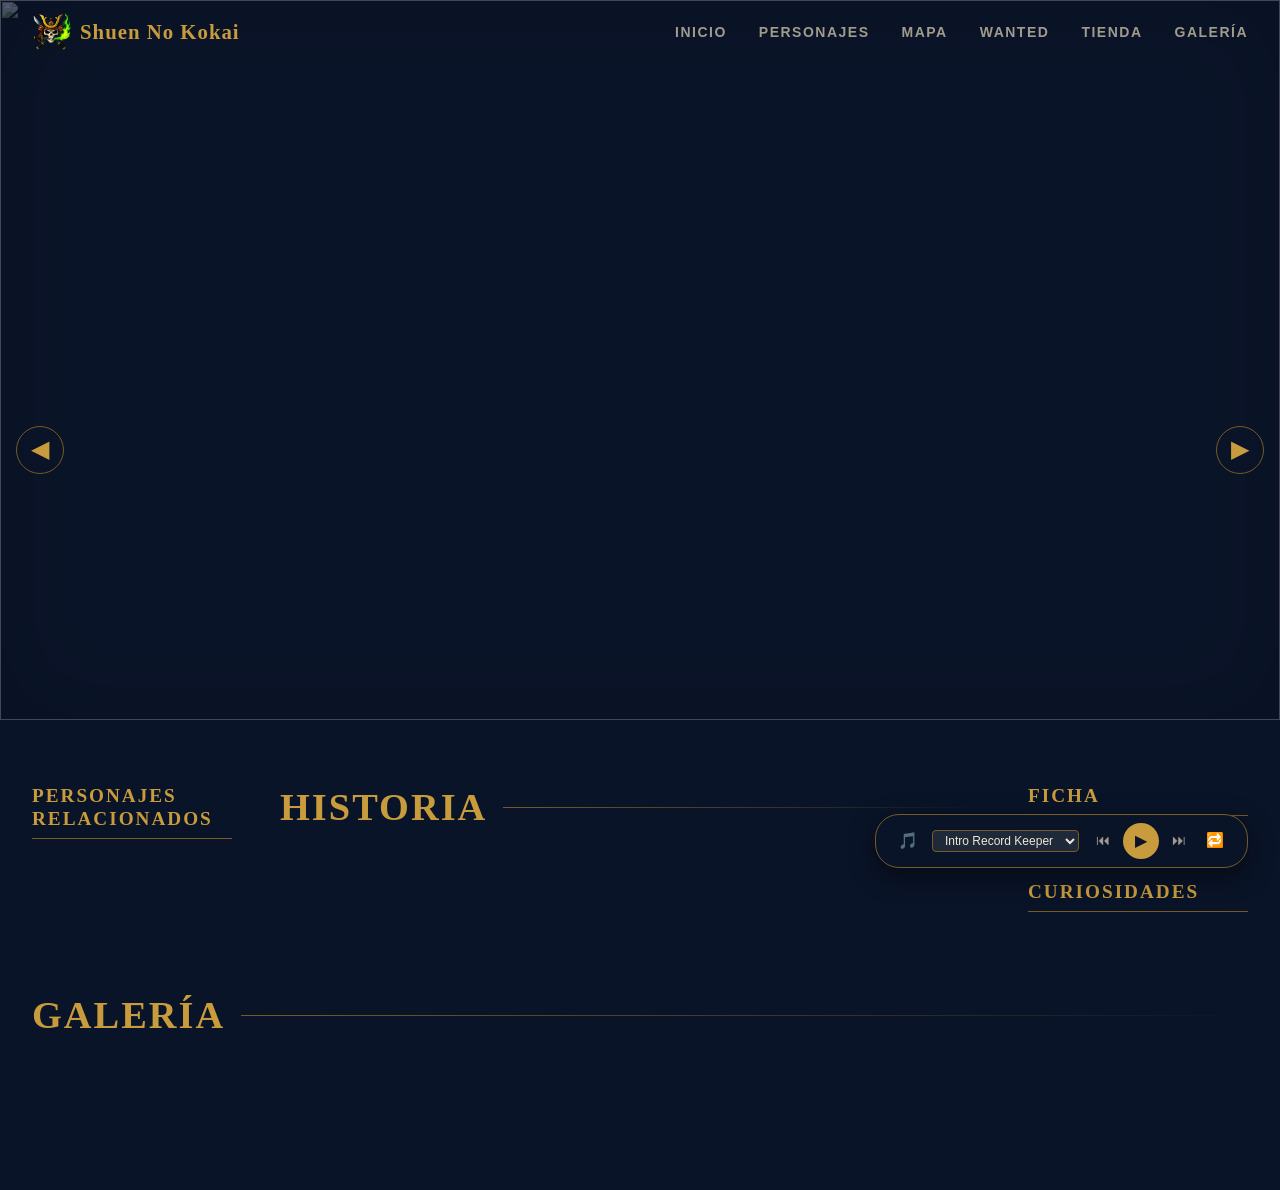
==== commit bbf89601: "Se optimizo el codigo, se añado el item region-faccion dentro de Ficha, para facilitar la navegacion" ====
--- a/champion.html
+++ b/champion.html
@@ -10,14 +10,17 @@
   <link rel="stylesheet" href="css/reset.css">
   <link rel="stylesheet" href="css/variables.css">
   <link rel="stylesheet" href="css/base.css">
-  <link rel="stylesheet" href="css/components.css">
+  <link rel="stylesheet" href="css/navbar.css">
+  <link rel="stylesheet" href="css/buttons.css">
   <link rel="stylesheet" href="css/cards.css">
   <link rel="stylesheet" href="css/champion-detail.css">
   <link rel="stylesheet" href="css/animations.css">
-  <link rel="stylesheet" href="css/shops.css">
+  <link rel="stylesheet" href="css/music-player.css">
   <link rel="stylesheet" href="css/responsive.css">
 </head>
 <body data-page="champion-detail">
+
+  <a href="#main-content" class="skip-link">Saltar al contenido</a>
 
   <!-- Navbar -->
   <nav class="navbar">
@@ -61,7 +64,7 @@
   </div>
 
   <!-- Champion Detail -->
-  <main class="champion-detail">
+  <main id="main-content" class="champion-detail">
     <!-- Hero -->
     <section class="champion-hero">
       <img src="" alt="" class="champion-hero__bg">
@@ -89,13 +92,13 @@
       <div class="champion-top-row">
         <!-- Related Champions -->
         <aside class="champion-related">
-          <h3 class="champion-related__title">Personajes Relacionados</h3>
+          <h2 class="champion-related__title">Personajes Relacionados</h2>
           <div class="champion-related__list"></div>
         </aside>
 
         <!-- Lore -->
         <section class="champion-lore">
-          <h2 class="champion-lore__title">Historia</h2>
+          <h2 class="champion-lore__title section-title">Historia</h2>
           <div class="champion-lore__text"></div>
         </section>
 
@@ -103,13 +106,13 @@
         <aside class="champion-sidebar">
           <!-- Bio Panel -->
           <div class="champion-bio-panel">
-            <h3 class="champion-bio-panel__title">Ficha</h3>
+            <h2 class="champion-bio-panel__title">Ficha</h2>
             <div class="champion-bio-panel__fields"></div>
           </div>
 
           <!-- Curiosities -->
           <div class="champion-curiosities">
-            <h3 class="champion-curiosities__title">Curiosidades</h3>
+            <h2 class="champion-curiosities__title">Curiosidades</h2>
             <ul class="champion-curiosities__list"></ul>
           </div>
         </aside>
@@ -117,7 +120,7 @@
 
       <!-- Gallery -->
       <section class="champion-gallery">
-        <h2 class="champion-gallery__title">Galería</h2>
+        <h2 class="champion-gallery__title section-title">Galería</h2>
         <div class="champion-gallery__grid"></div>
       </section>
     </div>
@@ -125,8 +128,9 @@
 
   <!-- Music Player -->
   <div class="music-player">
-    <button class="music-player__toggle" aria-label="Toggle music player">🎵</button>
-    <select class="music-player__select" title="Seleccionar canción"></select>
+    <button class="music-player__toggle" aria-label="Reproductor de música">🎵</button>
+    <label for="musicPlayerSelect" class="visually-hidden">Seleccionar canción</label>
+    <select id="musicPlayerSelect" class="music-player__select"></select>
     <div class="music-player__controls">
       <button class="music-player__btn music-player__btn--prev" aria-label="Anterior">⏮</button>
       <button class="music-player__btn music-player__btn--play" aria-label="Reproducir">▶</button>
--- a/css/variables.css
+++ b/css/variables.css
@@ -6,10 +6,8 @@
   /* ---- Core Colors ---- */
   --color-bg-primary: #0A1428;
   --color-bg-secondary: #091428;
-  --color-bg-tertiary: #0A1A30;
   --color-surface: #1E2A3A;
   --color-surface-hover: #2A3A4E;
-  --color-surface-light: #1A2332;
 
   /* ---- Accent Colors ---- */
   --color-gold: #C89B3C;
@@ -21,23 +19,22 @@
   --color-text-primary: #F0E6D2;
   --color-text-secondary: #A09B8C;
   --color-text-muted: #5B5A56;
-  --color-text-accent: #C89B3C;
 
   /* ---- State Colors ---- */
   --color-accent-blue: #0AC8B9;
   --color-accent-red: #E84057;
-  --color-accent-green: #00C853;
   --color-accent-purple: #9D6CD0;
 
-  /* ---- Overlay Colors ---- */
-  --overlay-dark: rgba(0, 0, 0, 0.75);
-  --overlay-medium: rgba(0, 0, 0, 0.5);
-  --overlay-light: rgba(0, 0, 0, 0.3);
+  /* ---- Wanted Page Palette ---- */
+  --color-wanted-paper: #d4b896;
+  --color-wanted-text: #3a2a12;
+  --color-wanted-text-dark: #2a1a0a;
+  --color-wanted-text-muted: #6b4f2d;
+  --color-wanted-accent: #7a5c1e;
 
   /* ---- Typography ---- */
   --font-display: 'Times New Roman', 'Georgia', serif;
   --font-body: 'Segoe UI', 'Arial', sans-serif;
-  --font-mono: 'Consolas', 'Courier New', monospace;
 
   --fs-hero: clamp(2.5rem, 6vw, 5rem);
   --fs-h1: clamp(2rem, 4vw, 3.5rem);
@@ -49,7 +46,6 @@
   --fs-xs: 0.75rem;
 
   --fw-regular: 400;
-  --fw-medium: 500;
   --fw-semibold: 600;
   --fw-bold: 700;
 
@@ -75,28 +71,22 @@
 
   /* ---- Transitions ---- */
   --ease-default: cubic-bezier(0.4, 0, 0.2, 1);
-  --ease-in: cubic-bezier(0.4, 0, 1, 1);
   --ease-out: cubic-bezier(0, 0, 0.2, 1);
-  --ease-bounce: cubic-bezier(0.34, 1.56, 0.64, 1);
 
   --transition-fast: 150ms var(--ease-default);
   --transition-normal: 300ms var(--ease-default);
   --transition-slow: 500ms var(--ease-default);
-  --transition-slower: 800ms var(--ease-default);
 
   /* ---- Shadows ---- */
-  --shadow-sm: 0 2px 4px rgba(0, 0, 0, 0.3);
   --shadow-md: 0 4px 12px rgba(0, 0, 0, 0.4);
   --shadow-lg: 0 8px 24px rgba(0, 0, 0, 0.5);
   --shadow-xl: 0 16px 48px rgba(0, 0, 0, 0.6);
   --shadow-glow-gold: 0 0 20px var(--color-gold-glow);
-  --shadow-glow-blue: 0 0 20px rgba(10, 200, 185, 0.3);
 
   /* ---- Z-Index Scale ---- */
   --z-below: -1;
   --z-base: 0;
   --z-above: 1;
-  --z-dropdown: 100;
   --z-sticky: 200;
   --z-navbar: 500;
   --z-modal-backdrop: 900;
--- a/css/base.css
+++ b/css/base.css
@@ -160,3 +160,92 @@
   text-shadow: 0 0 10px rgba(10, 200, 185, 0.3),
                0 0 20px rgba(10, 200, 185, 0.3);
 }
+
+/* ---- Section Headers ---- */
+.section-header {
+  text-align: center;
+  margin-bottom: var(--space-3xl);
+}
+
+.section-header__title {
+  font-family: var(--font-display);
+  font-size: var(--fs-h1);
+  color: var(--color-gold-light);
+  text-transform: uppercase;
+  letter-spacing: 3px;
+  margin-bottom: var(--space-md);
+}
+
+.section-header__divider {
+  width: 100px;
+  height: 2px;
+  background: linear-gradient(90deg, transparent, var(--color-gold), transparent);
+  margin: var(--space-md) auto;
+}
+
+.section-header__subtitle {
+  font-size: var(--fs-body);
+  color: var(--color-text-secondary);
+  max-width: 600px;
+  margin: 0 auto;
+}
+
+/* ---- Skip Link ---- */
+.skip-link {
+  position: absolute;
+  top: -100%;
+  left: var(--space-md);
+  padding: var(--space-sm) var(--space-md);
+  background: var(--color-gold);
+  color: var(--color-bg-primary);
+  font-weight: var(--fw-bold);
+  border-radius: var(--radius-sm);
+  z-index: 10000;
+  text-decoration: none;
+}
+
+.skip-link:focus {
+  top: var(--space-md);
+}
+
+/* ---- Utility Classes ---- */
+.u-hidden {
+  display: none !important;
+}
+
+/* ---- Shared Components ---- */
+.close-btn {
+  position: absolute;
+  top: var(--space-md);
+  right: var(--space-md);
+  width: 36px;
+  height: 36px;
+  display: flex;
+  align-items: center;
+  justify-content: center;
+  z-index: 10;
+  transition: background var(--transition-fast);
+}
+
+.close-btn:hover {
+  background: var(--color-accent-red);
+}
+
+.section-title {
+  font-family: var(--font-display);
+  font-size: var(--fs-h2);
+  color: var(--color-gold);
+  text-transform: uppercase;
+  letter-spacing: 2px;
+  margin-bottom: var(--space-lg);
+  display: flex;
+  align-items: center;
+  gap: var(--space-md);
+}
+
+.section-title::after {
+  content: '';
+  flex: 1;
+  height: 1px;
+  background: linear-gradient(90deg, var(--color-gold-dark), transparent);
+}
--- a/css/navbar.css
+++ b/css/navbar.css
@@ -0,0 +1,256 @@
+/* ============================================
+   Navbar Component - LOL Universe Style
+   ============================================ */
+
+.navbar {
+  position: fixed;
+  top: 0;
+  left: 0;
+  right: 0;
+  height: var(--navbar-height);
+  display: flex;
+  align-items: center;
+  justify-content: space-between;
+  padding: 0 var(--space-xl);
+  z-index: var(--z-navbar);
+  transition: background-color var(--transition-normal),
+              box-shadow var(--transition-normal);
+}
+
+.navbar.scrolled {
+  background-color: rgba(10, 20, 40, 0.95);
+  box-shadow: 0 2px 20px rgba(0, 0, 0, 0.5);
+  backdrop-filter: blur(10px);
+}
+
+.navbar__logo {
+  display: flex;
+  align-items: center;
+  gap: var(--space-sm);
+}
+
+.navbar__logo img {
+  height: 40px;
+  width: auto;
+  transition: filter var(--transition-fast);
+}
+
+.navbar__logo:hover img {
+  filter: drop-shadow(0 0 8px var(--color-gold-glow));
+}
+
+.navbar__logo-text {
+  font-family: var(--font-display);
+  font-size: 1.3rem;
+  font-weight: var(--fw-bold);
+  color: var(--color-gold);
+  letter-spacing: 1px;
+}
+
+/* Desktop Nav */
+.navbar__menu {
+  display: flex;
+  align-items: center;
+  gap: var(--space-xl);
+}
+
+.navbar__link {
+  position: relative;
+  font-family: var(--font-body);
+  font-size: var(--fs-small);
+  font-weight: var(--fw-semibold);
+  color: var(--color-text-secondary);
+  text-transform: uppercase;
+  letter-spacing: 1.5px;
+  padding: var(--space-sm) 0;
+  transition: color var(--transition-fast);
+}
+
+.navbar__link::after {
+  content: '';
+  position: absolute;
+  bottom: 0;
+  left: 50%;
+  width: 0;
+  height: 2px;
+  background: var(--color-gold);
+  transition: width var(--transition-normal),
+              left var(--transition-normal);
+}
+
+.navbar__link:hover,
+.navbar__link.active {
+  color: var(--color-gold);
+}
+
+.navbar__link:hover::after,
+.navbar__link.active::after {
+  width: 100%;
+  left: 0;
+}
+
+/* Dropdown */
+.navbar__dropdown {
+  position: relative;
+}
+
+.navbar__dropdown-menu {
+  position: absolute;
+  top: 100%;
+  left: 50%;
+  transform: translateX(-50%) translateY(8px);
+  min-width: 200px;
+  background: var(--color-surface);
+  border: 1px solid var(--color-gold-dark);
+  border-radius: var(--radius-md);
+  padding: var(--space-sm) 0;
+  opacity: 0;
+  visibility: hidden;
+  pointer-events: none;
+  transition: opacity var(--transition-fast),
+              transform var(--transition-fast),
+              visibility var(--transition-fast);
+  box-shadow: var(--shadow-lg);
+}
+
+.navbar__dropdown:hover .navbar__dropdown-menu,
+.navbar__dropdown:focus-within .navbar__dropdown-menu {
+  opacity: 1;
+  visibility: visible;
+  pointer-events: auto;
+  transform: translateX(-50%) translateY(0);
+}
+
+.navbar__dropdown-item {
+  display: flex;
+  align-items: center;
+  gap: var(--space-sm);
+  padding: var(--space-sm) var(--space-md);
+  font-size: var(--fs-small);
+  color: var(--color-text-secondary);
+  transition: background-color var(--transition-fast),
+              color var(--transition-fast);
+  white-space: nowrap;
+}
+
+.navbar__dropdown-item:hover {
+  background: var(--color-surface-hover);
+  color: var(--color-gold);
+}
+
+.navbar__dropdown-item img {
+  width: 32px;
+  height: 32px;
+  border-radius: var(--radius-sm);
+  object-fit: cover;
+  border: 1px solid var(--color-gold-dark);
+}
+
+/* Hamburger Button */
+.navbar__hamburger {
+  display: none;
+  flex-direction: column;
+  gap: 5px;
+  padding: var(--space-sm);
+  z-index: calc(var(--z-navbar) + 1);
+}
+
+.navbar__hamburger span {
+  display: block;
+  width: 24px;
+  height: 2px;
+  background: var(--color-text-primary);
+  transition: transform var(--transition-normal),
+              opacity var(--transition-fast);
+}
+
+.navbar__hamburger.active span:nth-child(1) {
+  transform: rotate(45deg) translate(5px, 5px);
+}
+
+.navbar__hamburger.active span:nth-child(2) {
+  opacity: 0;
+}
+
+.navbar__hamburger.active span:nth-child(3) {
+  transform: rotate(-45deg) translate(5px, -5px);
+}
+
+/* Mobile Nav */
+.navbar__mobile-menu {
+  display: none;
+  position: fixed;
+  top: 0;
+  left: 0;
+  right: 0;
+  bottom: 0;
+  background: rgba(10, 20, 40, 0.98);
+  flex-direction: column;
+  align-items: center;
+  justify-content: center;
+  gap: var(--space-xl);
+  z-index: var(--z-navbar);
+  opacity: 0;
+  visibility: hidden;
+  transition: opacity var(--transition-normal),
+              visibility var(--transition-normal);
+}
+
+.navbar__mobile-menu.active {
+  display: flex;
+  opacity: 1;
+  visibility: visible;
+}
+
+.navbar__mobile-link {
+  font-family: var(--font-display);
+  font-size: var(--fs-h3);
+  font-weight: var(--fw-bold);
+  color: var(--color-text-secondary);
+  text-transform: uppercase;
+  letter-spacing: 2px;
+  transition: color var(--transition-fast);
+}
+
+.navbar__mobile-link:hover {
+  color: var(--color-gold);
+}
+
+/* Mobile Submenu */
+.navbar__mobile-submenu {
+  display: flex;
+  flex-direction: column;
+}
+
+.navbar__mobile-submenu-toggle {
+  background: none;
+  border: none;
+  width: 100%;
+  text-align: left;
+  font-family: inherit;
+  cursor: pointer;
+}
+
+.navbar__mobile-submenu-items {
+  display: none;
+  flex-direction: column;
+  padding-left: var(--space-xl);
+}
+
+.navbar__mobile-submenu.open .navbar__mobile-submenu-items {
+  display: flex;
+}
+
+.navbar__mobile-submenu-link {
+  font-family: var(--font-body);
+  font-size: var(--fs-small);
+  color: var(--color-text-muted);
+  padding: var(--space-sm) 0;
+  transition: color var(--transition-fast);
+  text-transform: none;
+  letter-spacing: 0.5px;
+}
+
+.navbar__mobile-submenu-link:hover {
+  color: var(--color-gold);
+}
--- a/css/buttons.css
+++ b/css/buttons.css
@@ -0,0 +1,98 @@
+/* ============================================
+   Button Components
+   ============================================ */
+
+.btn {
+  display: inline-flex;
+  align-items: center;
+  justify-content: center;
+  gap: var(--space-sm);
+  padding: var(--space-sm) var(--space-lg);
+  font-family: var(--font-body);
+  font-size: var(--fs-small);
+  font-weight: var(--fw-semibold);
+  text-transform: uppercase;
+  letter-spacing: 1.5px;
+  border-radius: var(--radius-sm);
+  cursor: pointer;
+  transition: all var(--transition-fast);
+  border: none;
+  white-space: nowrap;
+}
+
+/* Primary - Gold */
+.btn-primary {
+  background: linear-gradient(135deg, var(--color-gold-dark) 0%, var(--color-gold) 100%);
+  color: var(--color-bg-primary);
+  border: 1px solid var(--color-gold);
+}
+
+.btn-primary:hover {
+  background: linear-gradient(135deg, var(--color-gold) 0%, var(--color-gold-light) 100%);
+  box-shadow: var(--shadow-glow-gold);
+  transform: translateY(-1px);
+}
+
+.btn-primary:active {
+  transform: translateY(0);
+}
+
+/* Secondary - Outlined */
+.btn-secondary {
+  background: transparent;
+  color: var(--color-gold);
+  border: 1px solid var(--color-gold-dark);
+}
+
+.btn-secondary:hover {
+  background: var(--color-gold-dark);
+  color: var(--color-text-primary);
+  border-color: var(--color-gold);
+}
+
+/* Ghost */
+.btn-ghost {
+  background: transparent;
+  color: var(--color-text-secondary);
+  border: 1px solid transparent;
+}
+
+.btn-ghost:hover {
+  background: var(--color-surface);
+  color: var(--color-gold);
+}
+
+/* Danger */
+.btn-danger {
+  background: var(--color-accent-red);
+  color: white;
+  border: 1px solid var(--color-accent-red);
+}
+
+.btn-danger:hover {
+  background: #c9304a;
+  box-shadow: 0 0 15px rgba(232, 64, 87, 0.3);
+}
+
+/* Sizes */
+.btn-sm {
+  padding: var(--space-xs) var(--space-md);
+  font-size: var(--fs-xs);
+}
+
+.btn-lg {
+  padding: var(--space-md) var(--space-xl);
+  font-size: var(--fs-body);
+}
+
+/* Icon Button */
+.btn-icon {
+  width: 40px;
+  height: 40px;
+  padding: 0;
+  border-radius: var(--radius-round);
+  display: flex;
+  align-items: center;
+  justify-content: center;
+  font-size: 1.2rem;
+}
--- a/css/cards.css
+++ b/css/cards.css
@@ -1,102 +1,3 @@
-/* ============================================
-   Button Components
-   ============================================ */
-
-.btn {
-  display: inline-flex;
-  align-items: center;
-  justify-content: center;
-  gap: var(--space-sm);
-  padding: var(--space-sm) var(--space-lg);
-  font-family: var(--font-body);
-  font-size: var(--fs-small);
-  font-weight: var(--fw-semibold);
-  text-transform: uppercase;
-  letter-spacing: 1.5px;
-  border-radius: var(--radius-sm);
-  cursor: pointer;
-  transition: all var(--transition-fast);
-  border: none;
-  white-space: nowrap;
-}
-
-/* Primary - Gold */
-.btn-primary {
-  background: linear-gradient(135deg, var(--color-gold-dark) 0%, var(--color-gold) 100%);
-  color: var(--color-bg-primary);
-  border: 1px solid var(--color-gold);
-}
-
-.btn-primary:hover {
-  background: linear-gradient(135deg, var(--color-gold) 0%, var(--color-gold-light) 100%);
-  box-shadow: var(--shadow-glow-gold);
-  transform: translateY(-1px);
-}
-
-.btn-primary:active {
-  transform: translateY(0);
-}
-
-/* Secondary - Outlined */
-.btn-secondary {
-  background: transparent;
-  color: var(--color-gold);
-  border: 1px solid var(--color-gold-dark);
-}
-
-.btn-secondary:hover {
-  background: var(--color-gold-dark);
-  color: var(--color-text-primary);
-  border-color: var(--color-gold);
-}
-
-/* Ghost */
-.btn-ghost {
-  background: transparent;
-  color: var(--color-text-secondary);
-  border: 1px solid transparent;
-}
-
-.btn-ghost:hover {
-  background: var(--color-surface);
-  color: var(--color-gold);
-}
-
-/* Danger */
-.btn-danger {
-  background: var(--color-accent-red);
-  color: white;
-  border: 1px solid var(--color-accent-red);
-}
-
-.btn-danger:hover {
-  background: #c9304a;
-  box-shadow: 0 0 15px rgba(232, 64, 87, 0.3);
-}
-
-/* Sizes */
-.btn-sm {
-  padding: var(--space-xs) var(--space-md);
-  font-size: var(--fs-xs);
-}
-
-.btn-lg {
-  padding: var(--space-md) var(--space-xl);
-  font-size: var(--fs-body);
-}
-
-/* Icon Button */
-.btn-icon {
-  width: 40px;
-  height: 40px;
-  padding: 0;
-  border-radius: var(--radius-round);
-  display: flex;
-  align-items: center;
-  justify-content: center;
-  font-size: 1.2rem;
-}
-
 /* ============================================
    Card Components
    ============================================ */
@@ -317,3 +218,15 @@
   text-align: center;
   padding: var(--space-md) 0;
 }
+
+.shop-card__name--red {
+  color: var(--color-accent-red);
+}
+
+.shop-card__name--blue {
+  color: var(--color-accent-blue);
+}
+
+.shop-card__name--purple {
+  color: var(--color-accent-purple);
+}
--- a/css/champion-detail.css
+++ b/css/champion-detail.css
@@ -159,6 +159,30 @@
   font-weight: var(--fw-semibold);
 }
 
+.champion-bio-panel__value--link {
+  display: inline-flex;
+  align-items: center;
+  gap: var(--space-sm);
+  color: var(--color-gold);
+  text-decoration: none;
+  padding: var(--space-xs) 0;
+  transition: color var(--transition-fast);
+}
+
+.champion-bio-panel__value--link:hover {
+  color: var(--color-gold-light);
+  text-decoration: underline;
+}
+
+.champion-bio-panel__region-img {
+  width: 36px;
+  height: 36px;
+  border-radius: var(--radius-sm);
+  object-fit: cover;
+  border: 2px solid var(--color-gold-dark);
+  flex-shrink: 0;
+}
+
 /* ---- Related Champions ---- */
 .champion-related {
   display: flex;
@@ -298,25 +322,6 @@
   margin-bottom: var(--space-3xl);
 }
 
-.champion-lore__title {
-  font-family: var(--font-display);
-  font-size: var(--fs-h2);
-  color: var(--color-gold);
-  text-transform: uppercase;
-  letter-spacing: 2px;
-  margin-bottom: var(--space-lg);
-  display: flex;
-  align-items: center;
-  gap: var(--space-md);
-}
-
-.champion-lore__title::after {
-  content: '';
-  flex: 1;
-  height: 1px;
-  background: linear-gradient(90deg, var(--color-gold-dark), transparent);
-}
-
 .champion-lore__text {
   font-size: var(--fs-body);
   color: var(--color-text-secondary);
@@ -327,28 +332,8 @@
   margin-bottom: var(--space-md);
 }
 
-/* ---- Stats Section ---- */
 .champion-stats {
   margin-bottom: var(--space-3xl);
-}
-
-.champion-stats__title {
-  font-family: var(--font-display);
-  font-size: var(--fs-h2);
-  color: var(--color-gold);
-  text-transform: uppercase;
-  letter-spacing: 2px;
-  margin-bottom: var(--space-lg);
-  display: flex;
-  align-items: center;
-  gap: var(--space-md);
-}
-
-.champion-stats__title::after {
-  content: '';
-  flex: 1;
-  height: 1px;
-  background: linear-gradient(90deg, var(--color-gold-dark), transparent);
 }
 
 .champion-stats__grid {
@@ -397,25 +382,6 @@
   margin-bottom: var(--space-3xl);
 }
 
-.champion-abilities__title {
-  font-family: var(--font-display);
-  font-size: var(--fs-h2);
-  color: var(--color-gold);
-  text-transform: uppercase;
-  letter-spacing: 2px;
-  margin-bottom: var(--space-lg);
-  display: flex;
-  align-items: center;
-  gap: var(--space-md);
-}
-
-.champion-abilities__title::after {
-  content: '';
-  flex: 1;
-  height: 1px;
-  background: linear-gradient(90deg, var(--color-gold-dark), transparent);
-}
-
 .champion-abilities__list {
   display: grid;
   grid-template-columns: repeat(auto-fill, minmax(250px, 1fr));
@@ -458,25 +424,6 @@
 /* ---- Gallery Section ---- */
 .champion-gallery {
   margin-bottom: var(--space-3xl);
-}
-
-.champion-gallery__title {
-  font-family: var(--font-display);
-  font-size: var(--fs-h2);
-  color: var(--color-gold);
-  text-transform: uppercase;
-  letter-spacing: 2px;
-  margin-bottom: var(--space-lg);
-  display: flex;
-  align-items: center;
-  gap: var(--space-md);
-}
-
-.champion-gallery__title::after {
-  content: '';
-  flex: 1;
-  height: 1px;
-  background: linear-gradient(90deg, var(--color-gold-dark), transparent);
 }
 
 .champion-gallery__grid {
--- a/css/music-player.css
+++ b/css/music-player.css
@@ -0,0 +1,114 @@
+/* ============================================
+   Music Player - Floating Bottom-Right
+   ============================================ */
+
+.music-player {
+  position: fixed;
+  bottom: var(--space-xl);
+  right: var(--space-xl);
+  z-index: var(--z-music-player);
+  display: flex;
+  align-items: center;
+  gap: var(--space-sm);
+  padding: var(--space-sm) var(--space-md);
+  background: rgba(10, 20, 40, 0.9);
+  border: 1px solid var(--color-gold-dark);
+  border-radius: var(--radius-2xl);
+  backdrop-filter: blur(10px);
+  box-shadow: var(--shadow-lg);
+  transition: all var(--transition-normal);
+}
+
+.music-player:hover {
+  border-color: var(--color-gold);
+}
+
+.music-player.minimized {
+  padding: var(--space-sm);
+}
+
+.music-player.minimized > *:not(.music-player__toggle) {
+  display: none;
+}
+
+.music-player__toggle {
+  width: 32px;
+  height: 32px;
+  display: flex;
+  align-items: center;
+  justify-content: center;
+  color: var(--color-gold);
+  font-size: 1rem;
+  border-radius: var(--radius-round);
+  transition: background var(--transition-fast);
+}
+
+.music-player__toggle:hover {
+  background: var(--color-surface);
+}
+
+.music-player__select {
+  background: var(--color-surface);
+  border: 1px solid var(--color-gold-dark);
+  border-radius: var(--radius-sm);
+  color: var(--color-text-primary);
+  font-size: var(--fs-xs);
+  padding: var(--space-2xs) var(--space-sm);
+  max-width: 200px;
+  cursor: pointer;
+}
+
+.music-player__select:focus {
+  outline: none;
+  border-color: var(--color-gold);
+}
+
+.music-player__controls {
+  display: flex;
+  align-items: center;
+  gap: var(--space-xs);
+}
+
+.music-player__btn {
+  width: 32px;
+  height: 32px;
+  display: flex;
+  align-items: center;
+  justify-content: center;
+  color: var(--color-text-secondary);
+  font-size: 0.9rem;
+  border-radius: var(--radius-round);
+  transition: all var(--transition-fast);
+}
+
+.music-player__btn:hover {
+  color: var(--color-gold);
+  background: var(--color-surface);
+}
+
+.music-player__btn.active {
+  color: var(--color-gold);
+}
+
+.music-player__btn--play {
+  width: 36px;
+  height: 36px;
+  background: var(--color-gold);
+  color: var(--color-bg-primary);
+  font-size: 1rem;
+}
+
+.music-player__btn--play:hover {
+  background: var(--color-gold-light);
+  box-shadow: var(--shadow-glow-gold);
+}
+
+.music-player__audio {
+  display: none;
+}
+
+/* ---- Music Player on World Map ---- */
+.world-map .music-player {
+  bottom: var(--space-xl);
+  right: calc(var(--space-xl) + 200px);
+}
--- a/css/responsive.css
+++ b/css/responsive.css
@@ -200,6 +200,79 @@
   .video-section {
     padding: var(--space-2xl) 0;
   }
+
+  /* Navbar */
+  .navbar__menu {
+    display: none;
+  }
+
+  .navbar__hamburger {
+    display: flex;
+  }
+
+  .navbar {
+    padding: 0 var(--space-md);
+  }
+
+  /* Music Player */
+  .music-player {
+    bottom: var(--space-md);
+    right: var(--space-md);
+    left: var(--space-md);
+    justify-content: center;
+    border-radius: var(--radius-xl);
+  }
+
+  .music-player__select {
+    max-width: 140px;
+  }
+
+  .world-map .music-player {
+    right: var(--space-md);
+  }
+
+  /* Galeria */
+  .galeria-grid {
+    grid-template-columns: 1fr;
+    padding: var(--space-xl) var(--space-md);
+    gap: var(--space-lg);
+  }
+
+  .galeria-images-grid {
+    grid-template-columns: repeat(auto-fill, minmax(200px, 1fr));
+    padding: 0 var(--space-md) var(--space-3xl);
+    gap: var(--space-md);
+  }
+
+  .galeria-viewer__nav {
+    width: 36px;
+    height: 36px;
+    font-size: 1.2rem;
+  }
+
+  .galeria-viewer__nav--prev {
+    left: var(--space-sm);
+  }
+
+  .galeria-viewer__nav--next {
+    right: var(--space-sm);
+  }
+
+  /* Wanted */
+  .wanted-grid {
+    grid-template-columns: repeat(auto-fill, minmax(240px, 1fr));
+    gap: var(--space-2xl);
+    padding: var(--space-lg) var(--space-md) var(--space-3xl);
+  }
+
+  .wanted-header {
+    padding-top: var(--space-2xl);
+  }
+
+  .wanted-modal__label {
+    font-size: var(--fs-h3);
+    letter-spacing: 4px;
+  }
 }
 
 /* ---- Small Mobile (< 480px) ---- */
@@ -245,6 +318,13 @@
   .shops-header__title {
     font-size: var(--fs-h2);
     letter-spacing: 2px;
+  }
+
+  /* Wanted */
+  .wanted-grid {
+    grid-template-columns: 1fr;
+    gap: var(--space-2xl);
+    max-width: 320px;
   }
 }
 
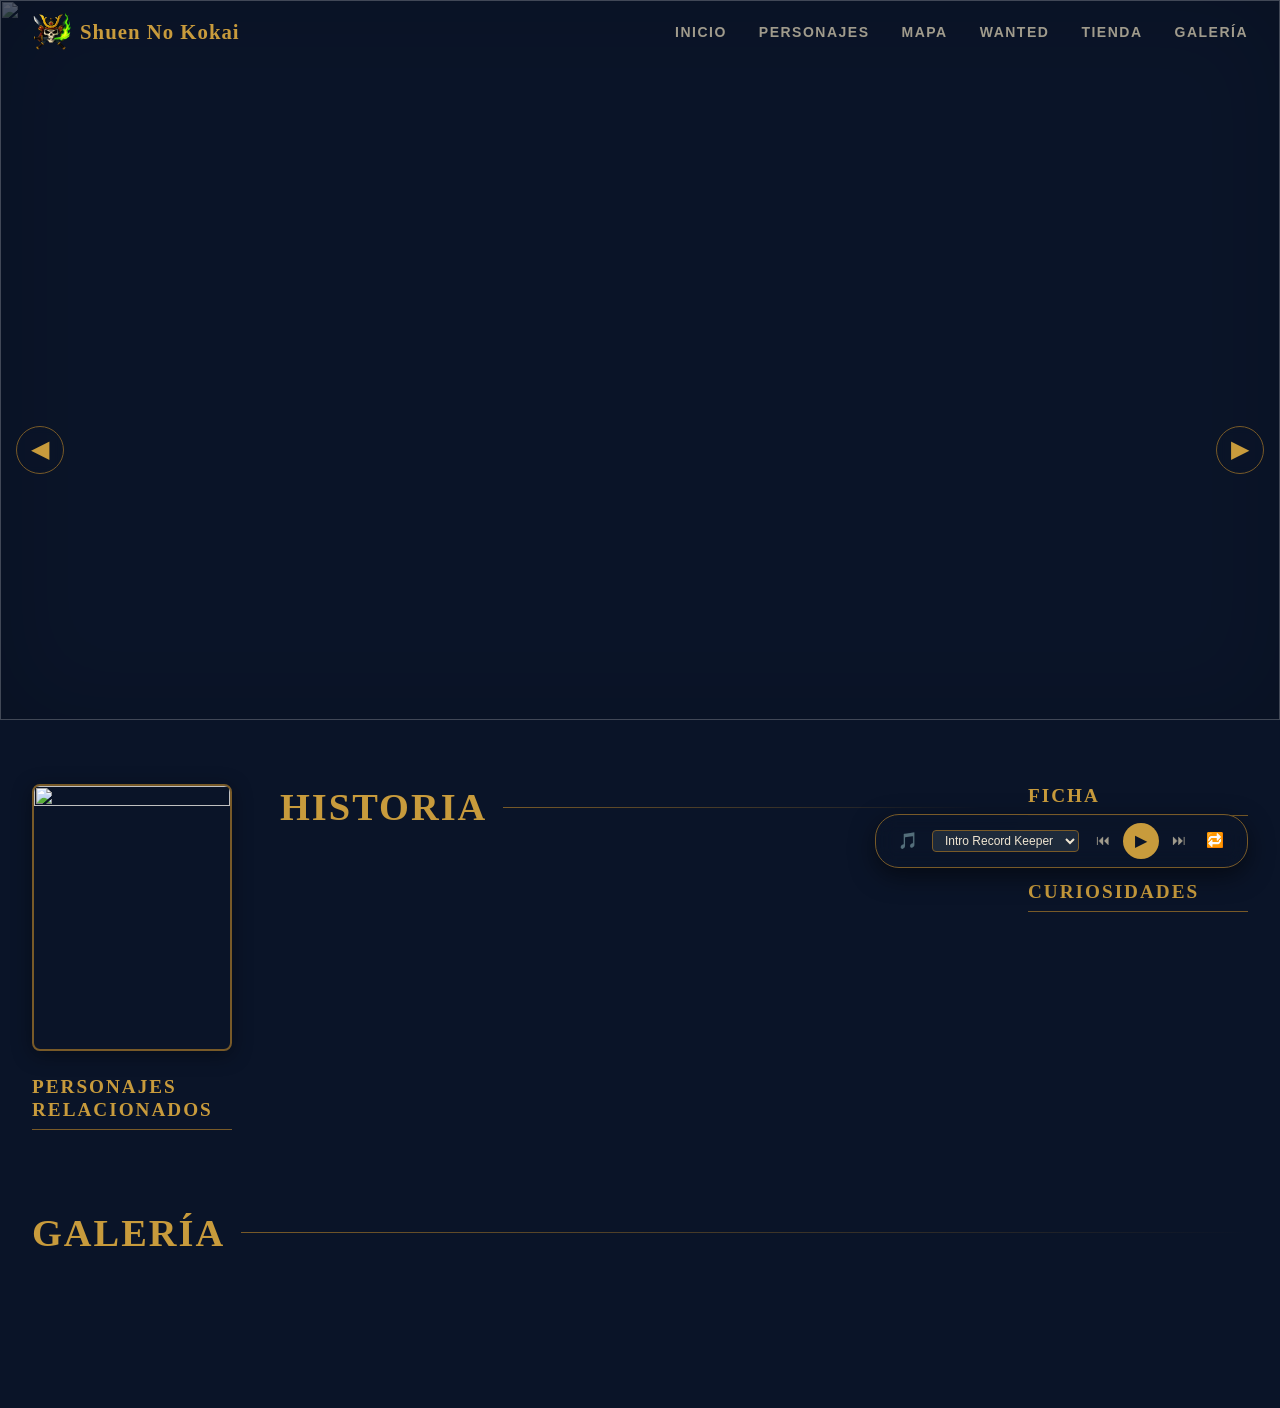
==== commit 0ae1541f: "Se agregaron las factions, se fixeo el titulo en la metadata, se actualizaron los lores y se agregar" ====
--- a/champion.html
+++ b/champion.html
@@ -3,7 +3,7 @@
 <head>
   <meta charset="UTF-8">
   <meta name="viewport" content="width=device-width, initial-scale=1.0">
-  <title>Personaje - One Pipis</title>
+  <title>Personaje - Shuen No Kokai</title>
   <link rel="icon" type="image/png" sizes="32x32" href="img/logo OP dnd.png">
   
   <!-- CSS -->
@@ -25,7 +25,7 @@
   <!-- Navbar -->
   <nav class="navbar">
     <a href="index.html" class="navbar__logo">
-      <img src="img/logo OP dnd.png" alt="One Pipis Logo">
+      <img src="img/logo OP dnd.png" alt="Shuen No Kokai Logo">
       <span class="navbar__logo-text">Shuen No Kokai</span>
     </a>
 
@@ -55,7 +55,7 @@
         <a href="world-map.html" class="navbar__mobile-submenu-link">Mapa General</a>
         <a href="region.html?id=cozia" class="navbar__mobile-submenu-link">Cozia</a>
         <a href="region.html?id=archipielago-cozia" class="navbar__mobile-submenu-link">Archipiélago Cozia</a>
-        <a href="region.html?id=filo-maldito" class="navbar__mobile-submenu-link">Filo Maldito</a>
+        <a href="faction.html?id=filo-maldito" class="navbar__mobile-submenu-link">Filo Maldito</a>
       </div>
     </div>
     <a href="wanted.html" class="navbar__mobile-link">Wanted</a>
@@ -90,10 +90,13 @@
     <div class="champion-content">
       <!-- Top Row: Related | Lore | Bio -->
       <div class="champion-top-row">
-        <!-- Related Champions -->
-        <aside class="champion-related">
-          <h2 class="champion-related__title">Personajes Relacionados</h2>
-          <div class="champion-related__list"></div>
+        <!-- Left Column: Portrait + Related Champions -->
+        <aside class="champion-left-col">
+          <img src="" alt="" class="champion-portrait" tabindex="0" role="button">
+          <div class="champion-related">
+            <h2 class="champion-related__title">Personajes Relacionados</h2>
+            <div class="champion-related__list"></div>
+          </div>
         </aside>
 
         <!-- Lore -->
--- a/css/champion-detail.css
+++ b/css/champion-detail.css
@@ -260,6 +260,97 @@
   justify-items: center;
 }
 
+.champion-top-row--no-related .champion-left-col {
+  display: none;
+}
+
+/* ---- Left Column (Portrait + Related) ---- */
+.champion-left-col {
+  display: flex;
+  flex-direction: column;
+  gap: var(--space-lg);
+}
+
+.champion-portrait {
+  width: 100%;
+  aspect-ratio: 3/4;
+  object-fit: cover;
+  object-position: center top;
+  border-radius: var(--radius-md);
+  border: 2px solid var(--color-gold-dark);
+  box-shadow: 0 4px 20px rgba(0, 0, 0, 0.4);
+  cursor: pointer;
+  transition: transform 0.3s ease, border-color 0.3s ease, box-shadow 0.3s ease;
+}
+
+.champion-portrait:hover {
+  transform: scale(1.03);
+  border-color: var(--color-gold);
+  box-shadow: 0 8px 30px rgba(0, 0, 0, 0.5), 0 0 15px rgba(212, 175, 55, 0.25);
+}
+
+.champion-portrait:focus-visible {
+  outline: 2px solid var(--color-gold);
+  outline-offset: 3px;
+}
+
+/* ---- Portrait Lightbox ---- */
+.portrait-lightbox {
+  position: fixed;
+  inset: 0;
+  background: rgba(0, 0, 0, 0.92);
+  display: flex;
+  align-items: center;
+  justify-content: center;
+  z-index: 9999;
+  opacity: 0;
+  visibility: hidden;
+  transition: opacity 0.3s, visibility 0.3s;
+}
+
+.portrait-lightbox.active {
+  opacity: 1;
+  visibility: visible;
+}
+
+.portrait-lightbox__img {
+  max-width: 90vw;
+  max-height: 90vh;
+  object-fit: contain;
+  border-radius: var(--radius-md);
+  border: 2px solid var(--color-gold-dark);
+  box-shadow: 0 0 40px rgba(0, 0, 0, 0.6);
+}
+
+.portrait-lightbox__close {
+  position: absolute;
+  top: 20px;
+  right: 20px;
+  width: 44px;
+  height: 44px;
+  border-radius: 50%;
+  background: rgba(0, 0, 0, 0.5);
+  color: var(--color-text-primary);
+  border: 1px solid var(--color-gold-dark);
+  font-size: 1.5rem;
+  cursor: pointer;
+  display: flex;
+  align-items: center;
+  justify-content: center;
+  transition: background 0.2s, border-color 0.2s;
+  z-index: 10;
+}
+
+.portrait-lightbox__close:hover {
+  background: rgba(0, 0, 0, 0.8);
+  border-color: var(--color-gold);
+}
+
+.portrait-lightbox__close:focus-visible {
+  outline: 2px solid var(--color-gold);
+  outline-offset: 2px;
+}
+
 /* ---- Sidebar (Right Column) ---- */
 .champion-sidebar {
   display: flex;
--- a/css/responsive.css
+++ b/css/responsive.css
@@ -99,9 +99,22 @@
     gap: var(--space-xl);
   }
 
-  .champion-related,
+  .champion-left-col {
+    display: grid;
+    grid-template-columns: 140px 1fr;
+    gap: var(--space-lg);
+  }
+
+  .champion-portrait {
+    aspect-ratio: 3/4;
+  }
+
+  .champion-related {
+    order: 1;
+  }
+
   .champion-sidebar {
-    order: 1;
+    order: 2;
   }
 
   .champion-lore {
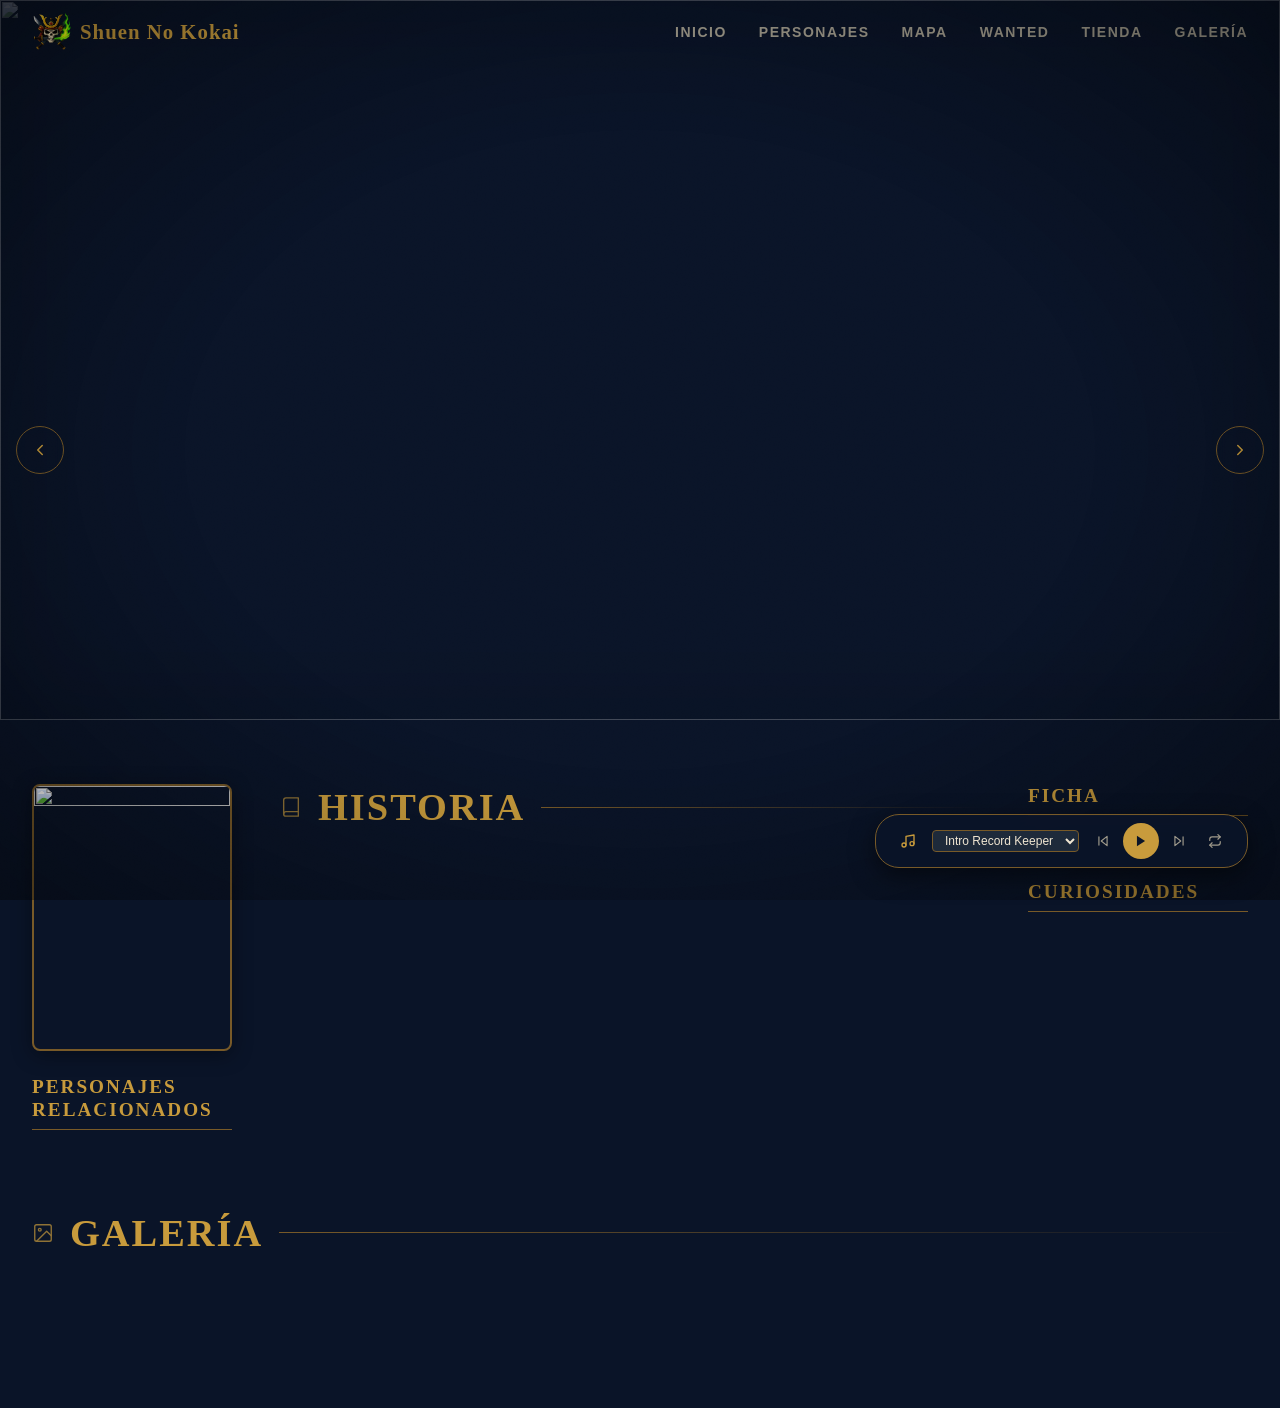
==== commit 41001e29: "Se fixearon los tamaños en las tarjetas, se agregaron lores faltantes, se añadieron un par de imagen" ====
--- a/champion.html
+++ b/champion.html
@@ -78,12 +78,12 @@
 
     <!-- Navigation Arrows -->
     <div class="champion-nav champion-nav--prev">
-      <button class="champion-nav__btn" aria-label="Personaje anterior">◀</button>
+      <button class="champion-nav__btn" aria-label="Personaje anterior"><svg width="18" height="18" viewBox="0 0 24 24" fill="none" stroke="currentColor" stroke-width="2" stroke-linecap="round" stroke-linejoin="round"><polyline points="15 18 9 12 15 6"/></svg></button>
       <span class="champion-nav__label"></span>
     </div>
     <div class="champion-nav champion-nav--next">
       <span class="champion-nav__label"></span>
-      <button class="champion-nav__btn" aria-label="Siguiente personaje">▶</button>
+      <button class="champion-nav__btn" aria-label="Siguiente personaje"><svg width="18" height="18" viewBox="0 0 24 24" fill="none" stroke="currentColor" stroke-width="2" stroke-linecap="round" stroke-linejoin="round"><polyline points="9 6 15 12 9 18"/></svg></button>
     </div>
 
     <!-- Content -->
@@ -101,7 +101,7 @@
 
         <!-- Lore -->
         <section class="champion-lore">
-          <h2 class="champion-lore__title section-title">Historia</h2>
+          <h2 class="champion-lore__title section-title"><svg class="section-icon" width="22" height="22" viewBox="0 0 24 24" fill="none" stroke="currentColor" stroke-width="1.5" stroke-linecap="round" stroke-linejoin="round"><path d="M4 19.5A2.5 2.5 0 0 1 6.5 17H20"/><path d="M6.5 2H20v20H6.5A2.5 2.5 0 0 1 4 19.5v-15A2.5 2.5 0 0 1 6.5 2z"/></svg>Historia</h2>
           <div class="champion-lore__text"></div>
         </section>
 
@@ -123,7 +123,7 @@
 
       <!-- Gallery -->
       <section class="champion-gallery">
-        <h2 class="champion-gallery__title section-title">Galería</h2>
+        <h2 class="champion-gallery__title section-title"><svg class="section-icon" width="22" height="22" viewBox="0 0 24 24" fill="none" stroke="currentColor" stroke-width="1.5" stroke-linecap="round" stroke-linejoin="round"><rect x="3" y="3" width="18" height="18" rx="2" ry="2"/><circle cx="8.5" cy="8.5" r="1.5"/><polyline points="21 15 16 10 5 21"/></svg>Galería</h2>
         <div class="champion-gallery__grid"></div>
       </section>
     </div>
@@ -131,14 +131,14 @@
 
   <!-- Music Player -->
   <div class="music-player">
-    <button class="music-player__toggle" aria-label="Reproductor de música">🎵</button>
+    <button class="music-player__toggle" aria-label="Reproductor de música"><svg width="16" height="16" viewBox="0 0 24 24" fill="none" stroke="currentColor" stroke-width="2" stroke-linecap="round" stroke-linejoin="round"><path d="M9 18V5l12-2v13"/><circle cx="6" cy="18" r="3"/><circle cx="18" cy="16" r="3"/></svg></button>
     <label for="musicPlayerSelect" class="visually-hidden">Seleccionar canción</label>
     <select id="musicPlayerSelect" class="music-player__select"></select>
     <div class="music-player__controls">
-      <button class="music-player__btn music-player__btn--prev" aria-label="Anterior">⏮</button>
-      <button class="music-player__btn music-player__btn--play" aria-label="Reproducir">▶</button>
-      <button class="music-player__btn music-player__btn--next" aria-label="Siguiente">⏭</button>
-      <button class="music-player__btn music-player__btn--repeat" aria-label="Repetir">🔁</button>
+      <button class="music-player__btn music-player__btn--prev" aria-label="Anterior"><svg width="14" height="14" viewBox="0 0 24 24" fill="none" stroke="currentColor" stroke-width="2" stroke-linecap="round" stroke-linejoin="round"><polygon points="19 20 9 12 19 4 19 20"/><line x1="5" y1="19" x2="5" y2="5"/></svg></button>
+      <button class="music-player__btn music-player__btn--play" aria-label="Reproducir"><svg width="14" height="14" viewBox="0 0 24 24" fill="currentColor"><polygon points="5 3 19 12 5 21 5 3"/></svg></button>
+      <button class="music-player__btn music-player__btn--next" aria-label="Siguiente"><svg width="14" height="14" viewBox="0 0 24 24" fill="none" stroke="currentColor" stroke-width="2" stroke-linecap="round" stroke-linejoin="round"><polygon points="5 4 15 12 5 20 5 4"/><line x1="19" y1="5" x2="19" y2="19"/></svg></button>
+      <button class="music-player__btn music-player__btn--repeat" aria-label="Repetir"><svg width="14" height="14" viewBox="0 0 24 24" fill="none" stroke="currentColor" stroke-width="2" stroke-linecap="round" stroke-linejoin="round"><polyline points="17 1 21 5 17 9"/><path d="M3 11V9a4 4 0 0 1 4-4h14"/><polyline points="7 23 3 19 7 15"/><path d="M21 13v2a4 4 0 0 1-4 4H3"/></svg></button>
     </div>
     <audio class="music-player__audio" loop></audio>
   </div>
--- a/css/variables.css
+++ b/css/variables.css
@@ -94,6 +94,15 @@
   --z-tooltip: 1100;
   --z-music-player: 800;
 
+  /* ---- Ambient Background ---- */
+  --ambient-grain-opacity: 0.035;
+  --ambient-glow-gold: rgba(200, 155, 60, 0.06);
+  --ambient-glow-blue: rgba(10, 200, 185, 0.04);
+  --ambient-glow-purple: rgba(157, 108, 208, 0.04);
+  --ambient-glow-red: rgba(232, 64, 87, 0.03);
+  --ambient-vignette: rgba(0, 0, 0, 0.4);
+  --ambient-transition: 20s ease-in-out;
+
   /* ---- Layout ---- */
   --container-max: 1400px;
   --container-wide: 1600px;
--- a/css/base.css
+++ b/css/base.css
@@ -12,6 +12,34 @@
   overflow-x: hidden;
 }
 
+/* Film grain texture overlay */
+body::after {
+  content: '';
+  position: fixed;
+  inset: 0;
+  z-index: 700;
+  pointer-events: none;
+  opacity: var(--ambient-grain-opacity);
+  background-image: url("data:image/svg+xml,%3Csvg xmlns='http://www.w3.org/2000/svg' width='300' height='300'%3E%3Cfilter id='n'%3E%3CfeTurbulence type='fractalNoise' baseFrequency='0.75' numOctaves='4' stitchTiles='stitch'/%3E%3C/filter%3E%3Crect width='100%25' height='100%25' filter='url(%23n)' opacity='1'/%3E%3C/svg%3E");
+  background-repeat: repeat;
+  mix-blend-mode: overlay;
+}
+
+/* Animated vignette */
+body::before {
+  content: '';
+  position: fixed;
+  inset: 0;
+  z-index: 699;
+  pointer-events: none;
+  background: radial-gradient(
+    ellipse at center,
+    transparent 50%,
+    var(--ambient-vignette) 100%
+  );
+  animation: vignette-breathe 12s ease-in-out infinite alternate;
+}
+
 /* ---- Typography ---- */
 h1, h2, h3, h4, h5, h6 {
   font-family: var(--font-display);
@@ -135,6 +163,73 @@
     rgba(10, 20, 40, 0.9) 100%
   );
   pointer-events: none;
+}
+
+/* ---- Ambient Section ---- */
+.section--ambient {
+  position: relative;
+}
+
+.section--ambient::before {
+  content: '';
+  position: absolute;
+  inset: 0;
+  pointer-events: none;
+  opacity: 0;
+  transition: opacity 1.5s ease;
+  z-index: 0;
+  transform: translateY(var(--ambient-offset, 0px));
+}
+
+.section--ambient.visible::before {
+  opacity: 1;
+}
+
+.section--ambient > * {
+  position: relative;
+  z-index: 1;
+}
+
+/* Ambient color variants */
+.section--ambient-gold::before {
+  background: radial-gradient(
+    ellipse 80% 50% at 50% 40%,
+    var(--ambient-glow-gold),
+    transparent
+  );
+}
+
+.section--ambient-blue::before {
+  background: radial-gradient(
+    ellipse 80% 50% at 50% 40%,
+    var(--ambient-glow-blue),
+    transparent
+  );
+}
+
+.section--ambient-purple::before {
+  background: radial-gradient(
+    ellipse 80% 50% at 50% 40%,
+    var(--ambient-glow-purple),
+    transparent
+  );
+}
+
+/* ---- Section Divider ---- */
+.section-divider {
+  width: 100%;
+  height: 1px;
+  border: none;
+  background: linear-gradient(
+    90deg,
+    transparent 0%,
+    var(--color-gold-dark) 20%,
+    var(--color-gold) 50%,
+    var(--color-gold-dark) 80%,
+    transparent 100%
+  );
+  opacity: 0.3;
+  margin: 0;
 }
 
 /* ---- Gold Divider ---- */
@@ -174,6 +269,22 @@
   text-transform: uppercase;
   letter-spacing: 3px;
   margin-bottom: var(--space-md);
+  display: flex;
+  align-items: center;
+  justify-content: center;
+  gap: var(--space-sm);
+}
+
+.section-icon {
+  flex-shrink: 0;
+  opacity: 0.7;
+  color: var(--color-gold);
+  transition: opacity var(--transition-fast);
+}
+
+.section-header__title:hover .section-icon,
+.section-title:hover .section-icon {
+  opacity: 1;
 }
 
 .section-header__divider {
@@ -249,3 +360,14 @@
   height: 1px;
   background: linear-gradient(90deg, var(--color-gold-dark), transparent);
 }
+
+.section-title .section-icon {
+  flex-shrink: 0;
+  opacity: 0.7;
+  color: var(--color-gold);
+  transition: opacity var(--transition-fast);
+}
+
+.section-title:hover .section-icon {
+  opacity: 1;
+}
--- a/css/cards.css
+++ b/css/cards.css
@@ -97,7 +97,7 @@
 /* Champion Card Variant */
 .champion-card {
   position: relative;
-  aspect-ratio: 3/4;
+  aspect-ratio: 3 / 5;
   overflow: hidden;
   border-radius: var(--radius-md);
   cursor: pointer;
@@ -106,7 +106,7 @@
 }
 
 .champion-card:hover {
-  transform: translateY(-8px) scale(1.02);
+  transform: translateY(-8px) scale(1.01);
   box-shadow: var(--shadow-xl);
 }
 
@@ -118,7 +118,7 @@
 }
 
 .champion-card:hover .champion-card__image {
-  transform: scale(1.1);
+  transform: scale(1.05);
 }
 
 .champion-card__overlay {
--- a/css/champion-detail.css
+++ b/css/champion-detail.css
@@ -521,6 +521,7 @@
   display: grid;
   grid-template-columns: repeat(auto-fill, minmax(200px, 1fr));
   gap: var(--space-md);
+  align-items: start;
 }
 
 .champion-gallery__item {
@@ -550,6 +551,7 @@
   font-size: var(--fs-small);
   color: var(--color-text-primary);
   text-align: center;
+  white-space: pre-line;
 }
 
 /* ---- Lightbox ---- */
@@ -603,6 +605,7 @@
   color: var(--color-text-primary);
   text-align: center;
   letter-spacing: 1px;
+  white-space: pre-line;
 }
 
 .lightbox__close,
--- a/css/animations.css
+++ b/css/animations.css
@@ -128,6 +128,36 @@
   will-change: transform;
 }
 
+/* ---- Ambient Vignette Breathe ---- */
+@keyframes vignette-breathe {
+  0% {
+    opacity: 0.6;
+  }
+  100% {
+    opacity: 1;
+  }
+}
+
+/* ---- Ambient Gradient Drift ---- */
+@keyframes ambient-drift {
+  0% {
+    transform: translateX(-50%) translateX(-30px);
+  }
+  100% {
+    transform: translateX(-50%) translateX(30px);
+  }
+}
+
+/* ---- Ambient Glow Pulse ---- */
+@keyframes ambient-glow-pulse {
+  0%, 100% {
+    opacity: 0.3;
+  }
+  50% {
+    opacity: 0.6;
+  }
+}
+
 /* ---- Page Transition ---- */
 .page-transition {
   position: fixed;
--- a/css/responsive.css
+++ b/css/responsive.css
@@ -290,6 +290,11 @@
 
 /* ---- Small Mobile (< 480px) ---- */
 @media (max-width: 480px) {
+  :root {
+    --ambient-grain-opacity: 0.02;
+    --ambient-vignette: rgba(0, 0, 0, 0.25);
+  }
+
   .champions-grid {
     grid-template-columns: 1fr;
     gap: var(--space-md);
@@ -328,6 +333,11 @@
     letter-spacing: 2px;
   }
 
+  .section-icon {
+    width: 22px;
+    height: 22px;
+  }
+
   .shops-header__title {
     font-size: var(--fs-h2);
     letter-spacing: 2px;
@@ -343,6 +353,9 @@
 
 /* ---- Extra Small (< 360px) ---- */
 @media (max-width: 360px) {
+  :root {
+    --ambient-grain-opacity: 0.015;
+  }
   .hero__title {
     font-size: 1.8rem;
   }
@@ -399,6 +412,14 @@
     scroll-behavior: auto !important;
   }
 
+  body::after {
+    opacity: 0.015 !important;
+  }
+
+  body::before {
+    animation: none !important;
+  }
+
   .hero__particle {
     display: none;
   }
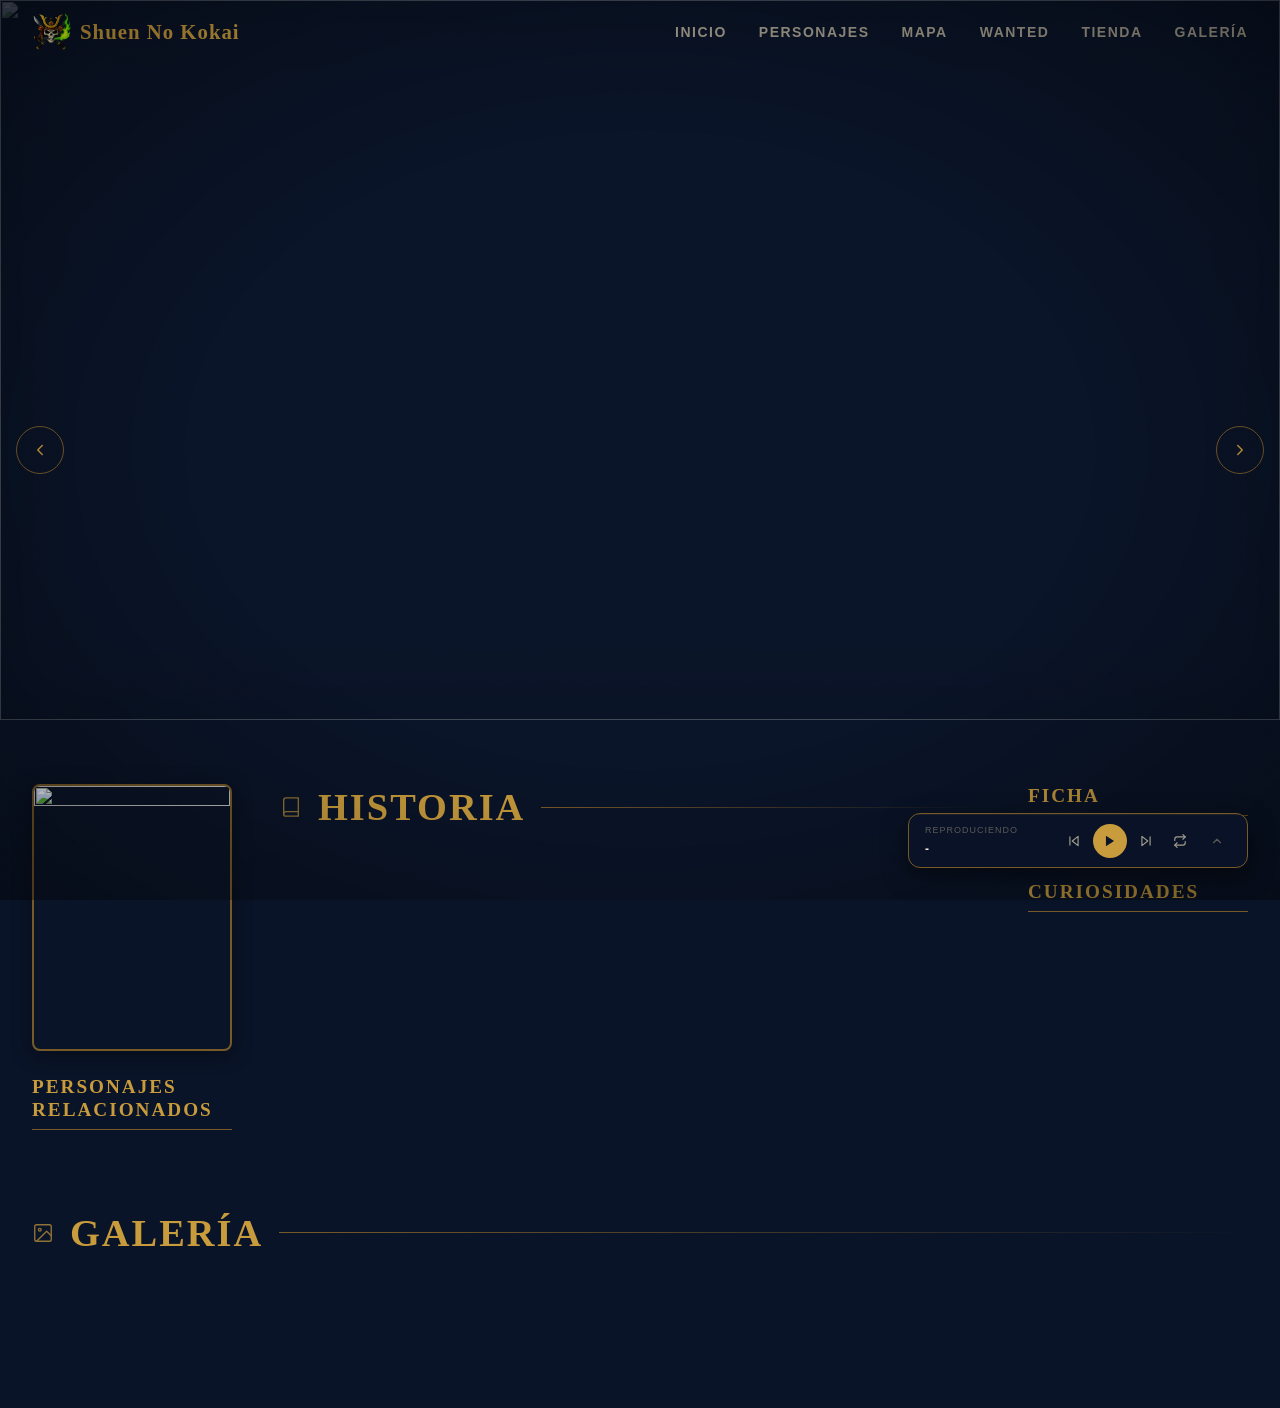
==== commit c97c8818: "mejora en el reproductor de musica y ademas hay ost para los protas" ====
--- a/champion.html
+++ b/champion.html
@@ -118,6 +118,12 @@
             <h2 class="champion-curiosities__title">Curiosidades</h2>
             <ul class="champion-curiosities__list"></ul>
           </div>
+
+          <!-- OST -->
+          <div class="champion-ost" style="display: none;">
+            <h2 class="champion-ost__title">OST</h2>
+            <div class="champion-ost__list"></div>
+          </div>
         </aside>
       </div>
 
@@ -131,14 +137,38 @@
 
   <!-- Music Player -->
   <div class="music-player">
-    <button class="music-player__toggle" aria-label="Reproductor de música"><svg width="16" height="16" viewBox="0 0 24 24" fill="none" stroke="currentColor" stroke-width="2" stroke-linecap="round" stroke-linejoin="round"><path d="M9 18V5l12-2v13"/><circle cx="6" cy="18" r="3"/><circle cx="18" cy="16" r="3"/></svg></button>
-    <label for="musicPlayerSelect" class="visually-hidden">Seleccionar canción</label>
-    <select id="musicPlayerSelect" class="music-player__select"></select>
-    <div class="music-player__controls">
-      <button class="music-player__btn music-player__btn--prev" aria-label="Anterior"><svg width="14" height="14" viewBox="0 0 24 24" fill="none" stroke="currentColor" stroke-width="2" stroke-linecap="round" stroke-linejoin="round"><polygon points="19 20 9 12 19 4 19 20"/><line x1="5" y1="19" x2="5" y2="5"/></svg></button>
-      <button class="music-player__btn music-player__btn--play" aria-label="Reproducir"><svg width="14" height="14" viewBox="0 0 24 24" fill="currentColor"><polygon points="5 3 19 12 5 21 5 3"/></svg></button>
-      <button class="music-player__btn music-player__btn--next" aria-label="Siguiente"><svg width="14" height="14" viewBox="0 0 24 24" fill="none" stroke="currentColor" stroke-width="2" stroke-linecap="round" stroke-linejoin="round"><polygon points="5 4 15 12 5 20 5 4"/><line x1="19" y1="5" x2="19" y2="19"/></svg></button>
-      <button class="music-player__btn music-player__btn--repeat" aria-label="Repetir"><svg width="14" height="14" viewBox="0 0 24 24" fill="none" stroke="currentColor" stroke-width="2" stroke-linecap="round" stroke-linejoin="round"><polyline points="17 1 21 5 17 9"/><path d="M3 11V9a4 4 0 0 1 4-4h14"/><polyline points="7 23 3 19 7 15"/><path d="M21 13v2a4 4 0 0 1-4 4H3"/></svg></button>
+    <div class="music-player__panel">
+      <div class="music-player__panel-header">
+        <h3 class="music-player__panel-title">Biblioteca Musical</h3>
+        <button class="music-player__close" aria-label="Cerrar panel"><svg width="14" height="14" viewBox="0 0 24 24" fill="none" stroke="currentColor" stroke-width="2" stroke-linecap="round" stroke-linejoin="round"><polyline points="6 9 12 15 18 9"/></svg></button>
+      </div>
+      <div class="music-player__search">
+        <svg class="music-player__search-icon" width="14" height="14" viewBox="0 0 24 24" fill="none" stroke="currentColor" stroke-width="2" stroke-linecap="round" stroke-linejoin="round"><circle cx="11" cy="11" r="8"/><line x1="21" y1="21" x2="16.65" y2="16.65"/></svg>
+        <input type="text" placeholder="Buscar canción...">
+      </div>
+      <div class="music-player__filters">
+        <button class="music-player__filter active" data-filter="all">Todos</button>
+        <button class="music-player__filter" data-filter="ambiental">Ambiental</button>
+        <button class="music-player__filter" data-filter="pelea">Pelea</button>
+        <button class="music-player__filter" data-filter="tension">Tensión</button>
+        <button class="music-player__filter" data-filter="triste">Triste</button>
+        <button class="music-player__filter" data-filter="epica">Épica</button>
+        <button class="music-player__filter" data-filter="personaje">Personajes</button>
+      </div>
+      <div class="music-player__tracklist"></div>
+    </div>
+    <div class="music-player__bar">
+      <div class="music-player__now">
+        <span class="music-player__now-label">Reproduciendo</span>
+        <span class="music-player__now-name">-</span>
+      </div>
+      <div class="music-player__controls">
+        <button class="music-player__btn music-player__btn--prev" aria-label="Anterior"><svg width="14" height="14" viewBox="0 0 24 24" fill="none" stroke="currentColor" stroke-width="2" stroke-linecap="round" stroke-linejoin="round"><polygon points="19 20 9 12 19 4 19 20"/><line x1="5" y1="19" x2="5" y2="5"/></svg></button>
+        <button class="music-player__btn music-player__btn--play" aria-label="Reproducir"><svg width="14" height="14" viewBox="0 0 24 24" fill="currentColor"><polygon points="5 3 19 12 5 21 5 3"/></svg></button>
+        <button class="music-player__btn music-player__btn--next" aria-label="Siguiente"><svg width="14" height="14" viewBox="0 0 24 24" fill="none" stroke="currentColor" stroke-width="2" stroke-linecap="round" stroke-linejoin="round"><polygon points="5 4 15 12 5 20 5 4"/><line x1="19" y1="5" x2="19" y2="19"/></svg></button>
+        <button class="music-player__btn music-player__btn--repeat" aria-label="Repetir"><svg width="14" height="14" viewBox="0 0 24 24" fill="none" stroke="currentColor" stroke-width="2" stroke-linecap="round" stroke-linejoin="round"><polyline points="17 1 21 5 17 9"/><path d="M3 11V9a4 4 0 0 1 4-4h14"/><polyline points="7 23 3 19 7 15"/><path d="M21 13v2a4 4 0 0 1-4 4H3"/></svg></button>
+      </div>
+      <button class="music-player__expand" aria-label="Abrir biblioteca"><svg width="14" height="14" viewBox="0 0 24 24" fill="none" stroke="currentColor" stroke-width="2" stroke-linecap="round" stroke-linejoin="round"><polyline points="18 15 12 9 6 15"/></svg></button>
     </div>
     <audio class="music-player__audio" loop></audio>
   </div>
--- a/css/champion-detail.css
+++ b/css/champion-detail.css
@@ -401,6 +401,66 @@
   border-radius: var(--radius-round);
 }
 
+/* ---- OST ---- */
+.champion-ost {
+  display: flex;
+  flex-direction: column;
+  gap: var(--space-md);
+}
+
+.champion-ost__title {
+  font-family: var(--font-display);
+  font-size: var(--fs-h4);
+  color: var(--color-gold);
+  text-transform: uppercase;
+  letter-spacing: 2px;
+  padding-bottom: var(--space-sm);
+  border-bottom: 1px solid var(--color-gold-dark);
+}
+
+.champion-ost__list {
+  display: flex;
+  flex-direction: column;
+  gap: var(--space-sm);
+}
+
+.champion-ost__item {
+  display: flex;
+  align-items: center;
+  gap: var(--space-sm);
+  padding: var(--space-sm);
+  border-radius: var(--radius-sm);
+  transition: background var(--transition-fast);
+}
+
+.champion-ost__item:hover {
+  background: var(--color-surface-hover);
+}
+
+.champion-ost__play {
+  width: 36px;
+  height: 36px;
+  display: flex;
+  align-items: center;
+  justify-content: center;
+  background: var(--color-gold);
+  color: var(--color-bg-primary);
+  border-radius: var(--radius-round);
+  flex-shrink: 0;
+  transition: all var(--transition-fast);
+}
+
+.champion-ost__play:hover {
+  background: var(--color-gold-light);
+  box-shadow: var(--shadow-glow-gold);
+}
+
+.champion-ost__name {
+  font-size: var(--fs-small);
+  color: var(--color-text-primary);
+  font-weight: var(--fw-semibold);
+}
+
 /* ---- Content Section ---- */
 .champion-content {
   max-width: 1300px;
--- a/css/music-player.css
+++ b/css/music-player.css
@@ -1,5 +1,5 @@
 /* ============================================
-   Music Player - Floating Bottom-Right
+   Music Player - Expandable Panel
    ============================================ */
 
 .music-player {
@@ -7,60 +7,255 @@
   bottom: var(--space-xl);
   right: var(--space-xl);
   z-index: var(--z-music-player);
+  width: 340px;
+  max-height: 70vh;
+  display: flex;
+  flex-direction: column;
+  background: rgba(10, 20, 40, 0.95);
+  border: 1px solid var(--color-gold-dark);
+  border-radius: var(--radius-lg);
+  backdrop-filter: blur(12px);
+  box-shadow: var(--shadow-lg);
+  transition: all var(--transition-normal);
+  overflow: hidden;
+}
+
+.music-player:hover {
+  border-color: var(--color-gold);
+}
+
+/* ---- Panel (expanded content) ---- */
+.music-player__panel {
+  display: none;
+  flex-direction: column;
+  overflow: visible;
+  transition: max-height 0.4s ease, padding 0.4s ease;
+}
+
+.music-player.expanded .music-player__panel {
+  display: flex;
+  max-height: 55vh;
+  overflow: hidden;
+}
+
+.music-player.expanded {
+  max-height: 70vh;
+}
+
+/* ---- Panel Header ---- */
+.music-player__panel-header {
+  display: flex;
+  align-items: center;
+  justify-content: space-between;
+  padding: var(--space-md) var(--space-md) var(--space-sm);
+  border-bottom: 1px solid rgba(200, 155, 60, 0.15);
+}
+
+.music-player__panel-title {
+  font-family: var(--font-display);
+  font-size: var(--fs-small);
+  font-weight: var(--fw-bold);
+  color: var(--color-gold);
+  text-transform: uppercase;
+  letter-spacing: 1.5px;
+}
+
+.music-player__close {
+  width: 28px;
+  height: 28px;
+  display: flex;
+  align-items: center;
+  justify-content: center;
+  color: var(--color-text-muted);
+  border-radius: var(--radius-round);
+  transition: all var(--transition-fast);
+}
+
+.music-player__close:hover {
+  color: var(--color-gold);
+  background: var(--color-surface);
+}
+
+/* ---- Search ---- */
+.music-player__search {
+  display: flex;
+  align-items: center;
+  gap: var(--space-sm);
+  margin: var(--space-sm) var(--space-md);
+  padding: var(--space-xs) var(--space-sm);
+  background: var(--color-surface);
+  border: 1px solid transparent;
+  border-radius: var(--radius-sm);
+  transition: border-color var(--transition-fast);
+}
+
+.music-player__search:focus-within {
+  border-color: var(--color-gold-dark);
+}
+
+.music-player__search-icon {
+  width: 14px;
+  height: 14px;
+  color: var(--color-text-muted);
+  flex-shrink: 0;
+}
+
+.music-player__search input {
+  flex: 1;
+  background: none;
+  border: none;
+  color: var(--color-text-primary);
+  font-size: var(--fs-xs);
+  outline: none;
+}
+
+.music-player__search input::placeholder {
+  color: var(--color-text-muted);
+}
+
+/* ---- Filters ---- */
+.music-player__filters {
+  display: flex;
+  flex-wrap: wrap;
+  gap: 6px;
+  padding: var(--space-sm) var(--space-md);
+  align-items: center;
+}
+
+.music-player__filters::-webkit-scrollbar {
+  display: none;
+}
+
+.music-player__filter {
+  padding: 4px 10px;
+  font-size: 11px;
+  font-weight: var(--fw-semibold);
+  color: var(--color-text-muted);
+  background: var(--color-surface);
+  border: 1px solid transparent;
+  border-radius: var(--radius-2xl);
+  white-space: nowrap;
+  text-transform: uppercase;
+  letter-spacing: 0.5px;
+  transition: all var(--transition-fast);
+  line-height: 1.4;
+}
+
+.music-player__filter:hover {
+  color: var(--color-text-primary);
+  border-color: var(--color-gold-dark);
+}
+
+.music-player__filter.active {
+  color: var(--color-bg-primary);
+  background: var(--color-gold);
+  border-color: var(--color-gold);
+}
+
+/* ---- Track List ---- */
+.music-player__tracklist {
+  flex: 1;
+  overflow-y: auto;
+  padding: 0 var(--space-sm) var(--space-sm);
+  scrollbar-width: thin;
+  scrollbar-color: var(--color-gold-dark) transparent;
+}
+
+.music-player__tracklist::-webkit-scrollbar {
+  width: 4px;
+}
+
+.music-player__tracklist::-webkit-scrollbar-track {
+  background: transparent;
+}
+
+.music-player__tracklist::-webkit-scrollbar-thumb {
+  background: var(--color-gold-dark);
+  border-radius: 2px;
+}
+
+.music-player__track {
+  display: flex;
+  align-items: center;
+  gap: var(--space-sm);
+  padding: var(--space-xs) var(--space-sm);
+  border-radius: var(--radius-sm);
+  cursor: pointer;
+  transition: background var(--transition-fast);
+}
+
+.music-player__track:hover {
+  background: var(--color-surface-hover);
+}
+
+.music-player__track.active {
+  background: rgba(200, 155, 60, 0.15);
+}
+
+.music-player__track-icon {
+  width: 14px;
+  height: 14px;
+  color: var(--color-text-muted);
+  flex-shrink: 0;
+}
+
+.music-player__track.active .music-player__track-icon {
+  color: var(--color-gold);
+}
+
+.music-player__track-name {
+  flex: 1;
+  font-size: var(--fs-xs);
+  color: var(--color-text-secondary);
+  overflow: hidden;
+  text-overflow: ellipsis;
+  white-space: nowrap;
+}
+
+.music-player__track.active .music-player__track-name {
+  color: var(--color-gold);
+  font-weight: var(--fw-semibold);
+}
+
+.music-player__track-category {
+  font-size: 10px;
+  color: var(--color-text-muted);
+  text-transform: uppercase;
+  letter-spacing: 0.5px;
+  opacity: 0.6;
+}
+
+/* ---- Bottom Bar ---- */
+.music-player__bar {
   display: flex;
   align-items: center;
   gap: var(--space-sm);
   padding: var(--space-sm) var(--space-md);
-  background: rgba(10, 20, 40, 0.9);
-  border: 1px solid var(--color-gold-dark);
-  border-radius: var(--radius-2xl);
-  backdrop-filter: blur(10px);
-  box-shadow: var(--shadow-lg);
-  transition: all var(--transition-normal);
-}
-
-.music-player:hover {
-  border-color: var(--color-gold);
-}
-
-.music-player.minimized {
-  padding: var(--space-sm);
-}
-
-.music-player.minimized > *:not(.music-player__toggle) {
-  display: none;
-}
-
-.music-player__toggle {
-  width: 32px;
-  height: 32px;
-  display: flex;
-  align-items: center;
-  justify-content: center;
-  color: var(--color-gold);
-  font-size: 1rem;
-  border-radius: var(--radius-round);
-  transition: background var(--transition-fast);
-}
-
-.music-player__toggle:hover {
-  background: var(--color-surface);
-}
-
-.music-player__select {
-  background: var(--color-surface);
-  border: 1px solid var(--color-gold-dark);
-  border-radius: var(--radius-sm);
+  border-top: 1px solid rgba(200, 155, 60, 0.1);
+}
+
+.music-player__now {
+  flex: 1;
+  min-width: 0;
+  display: flex;
+  flex-direction: column;
+  gap: 2px;
+}
+
+.music-player__now-label {
+  font-size: 9px;
+  color: var(--color-text-muted);
+  text-transform: uppercase;
+  letter-spacing: 1px;
+}
+
+.music-player__now-name {
+  font-size: var(--fs-xs);
   color: var(--color-text-primary);
-  font-size: var(--fs-xs);
-  padding: var(--space-2xs) var(--space-sm);
-  max-width: 200px;
-  cursor: pointer;
-}
-
-.music-player__select:focus {
-  outline: none;
-  border-color: var(--color-gold);
+  font-weight: var(--fw-semibold);
+  overflow: hidden;
+  text-overflow: ellipsis;
+  white-space: nowrap;
 }
 
 .music-player__controls {
@@ -70,13 +265,12 @@
 }
 
 .music-player__btn {
-  width: 32px;
-  height: 32px;
+  width: 30px;
+  height: 30px;
   display: flex;
   align-items: center;
   justify-content: center;
   color: var(--color-text-secondary);
-  font-size: 0.9rem;
   border-radius: var(--radius-round);
   transition: all var(--transition-fast);
 }
@@ -91,11 +285,10 @@
 }
 
 .music-player__btn--play {
-  width: 36px;
-  height: 36px;
+  width: 34px;
+  height: 34px;
   background: var(--color-gold);
   color: var(--color-bg-primary);
-  font-size: 1rem;
 }
 
 .music-player__btn--play:hover {
@@ -103,12 +296,69 @@
   box-shadow: var(--shadow-glow-gold);
 }
 
+.music-player__expand {
+  width: 28px;
+  height: 28px;
+  display: flex;
+  align-items: center;
+  justify-content: center;
+  color: var(--color-text-muted);
+  border-radius: var(--radius-round);
+  transition: all var(--transition-fast);
+}
+
+.music-player__expand:hover {
+  color: var(--color-gold);
+  background: var(--color-surface);
+}
+
+.music-player.expanded .music-player__expand svg {
+  transform: rotate(180deg);
+}
+
 .music-player__audio {
   display: none;
 }
 
-/* ---- Music Player on World Map ---- */
+/* ---- Empty State ---- */
+.music-player__empty {
+  padding: var(--space-xl) var(--space-md);
+  text-align: center;
+  color: var(--color-text-muted);
+  font-size: var(--fs-xs);
+  font-style: italic;
+}
+
+/* ---- World Map Override ---- */
 .world-map .music-player {
-  bottom: var(--space-xl);
   right: calc(var(--space-xl) + 200px);
 }
+
+/* ---- Responsive ---- */
+@media (max-width: 768px) {
+  .music-player {
+    width: calc(100vw - var(--space-xl) * 2);
+    right: var(--space-xl);
+    bottom: var(--space-lg);
+  }
+
+  .music-player.expanded .music-player__panel {
+    max-height: 45vh;
+  }
+}
+
+@media (max-width: 480px) {
+  .music-player {
+    width: calc(100vw - var(--space-md) * 2);
+    right: var(--space-md);
+    bottom: var(--space-md);
+  }
+
+  .music-player__filters {
+    padding: var(--space-xs) var(--space-sm);
+  }
+
+  .music-player__bar {
+    padding: var(--space-xs) var(--space-sm);
+  }
+}
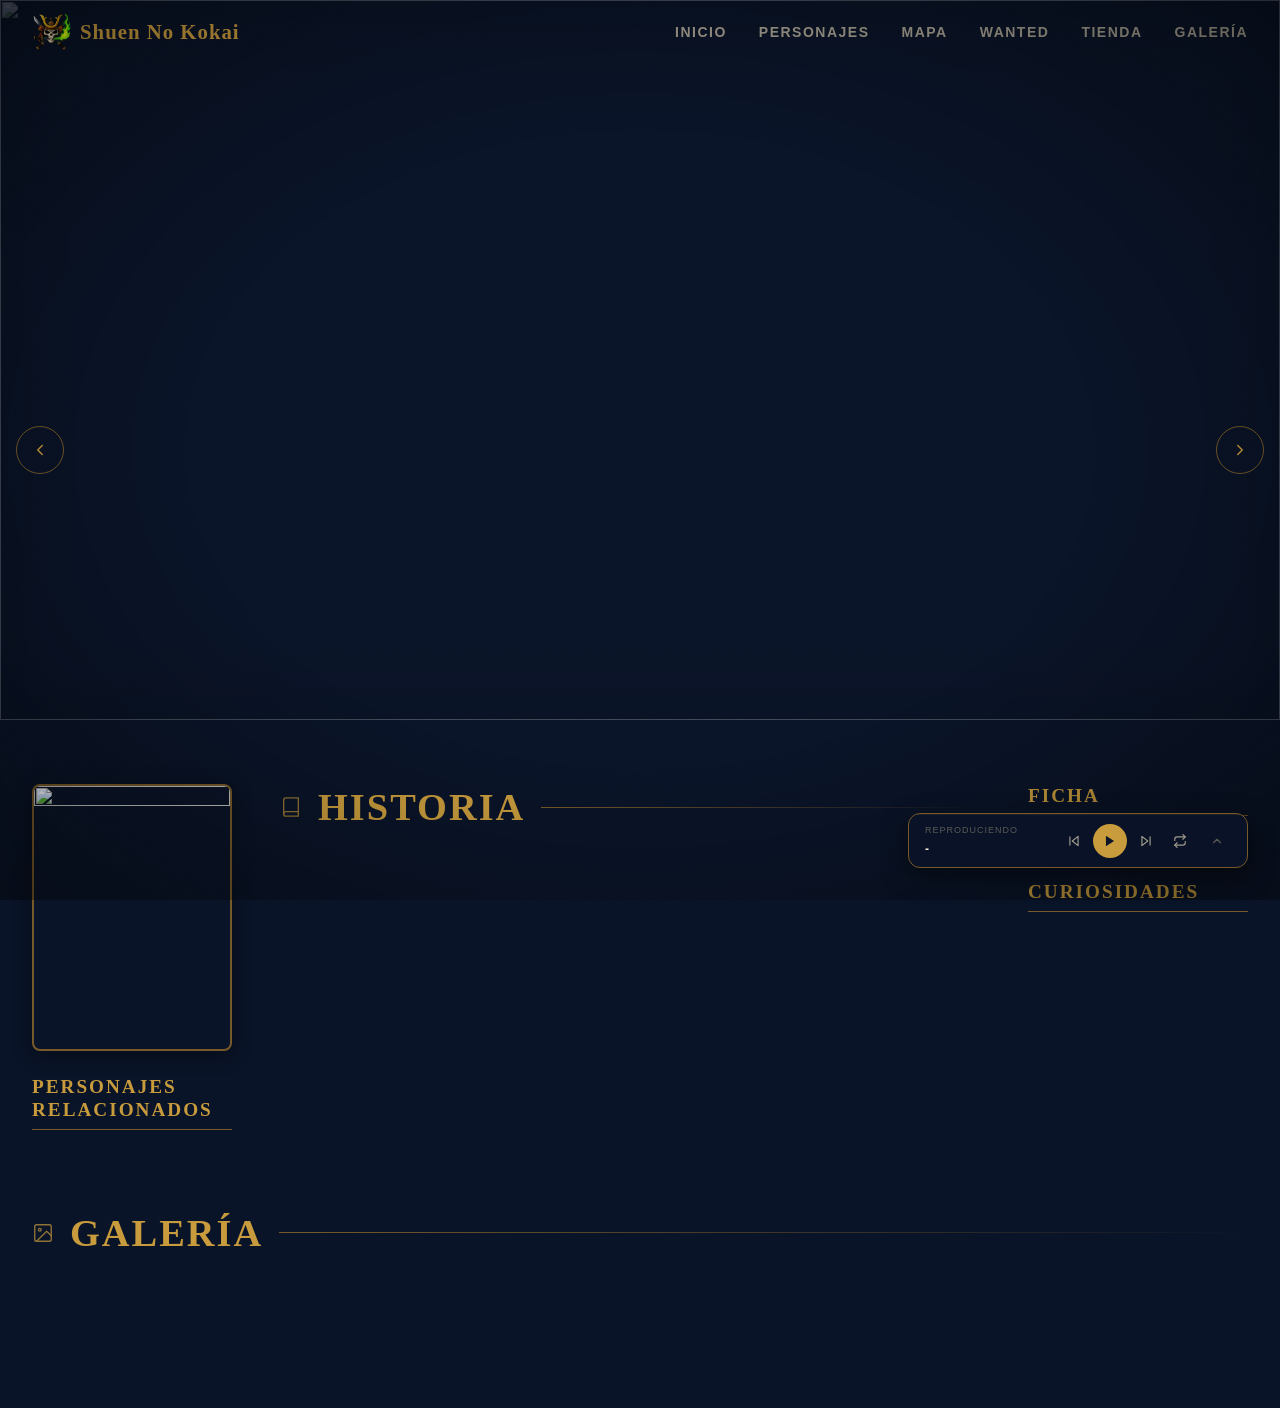
==== commit a83ecc2b: "Optimización del código, SPA router, refactor DRY y datos divididos - SPA Router: navegación client-" ====
--- a/champion.html
+++ b/champion.html
@@ -19,6 +19,7 @@
   <link rel="stylesheet" href="css/responsive.css">
 </head>
 <body data-page="champion-detail">
+<script>if(!window.__isSPA)location.replace('index.html?_r='+encodeURIComponent(location.pathname.split('/').pop()+location.search))</script>
 
   <a href="#main-content" class="skip-link">Saltar al contenido</a>
 
--- a/css/cards.css
+++ b/css/cards.css
@@ -96,6 +96,7 @@
 
 /* Champion Card Variant */
 .champion-card {
+  display: block;
   position: relative;
   aspect-ratio: 3 / 5;
   overflow: hidden;
--- a/css/responsive.css
+++ b/css/responsive.css
@@ -167,10 +167,6 @@
     left: var(--space-md);
   }
 
-  .mini-map {
-    display: none;
-  }
-
   /* Region Page */
   .region-hero {
     height: 50vh;
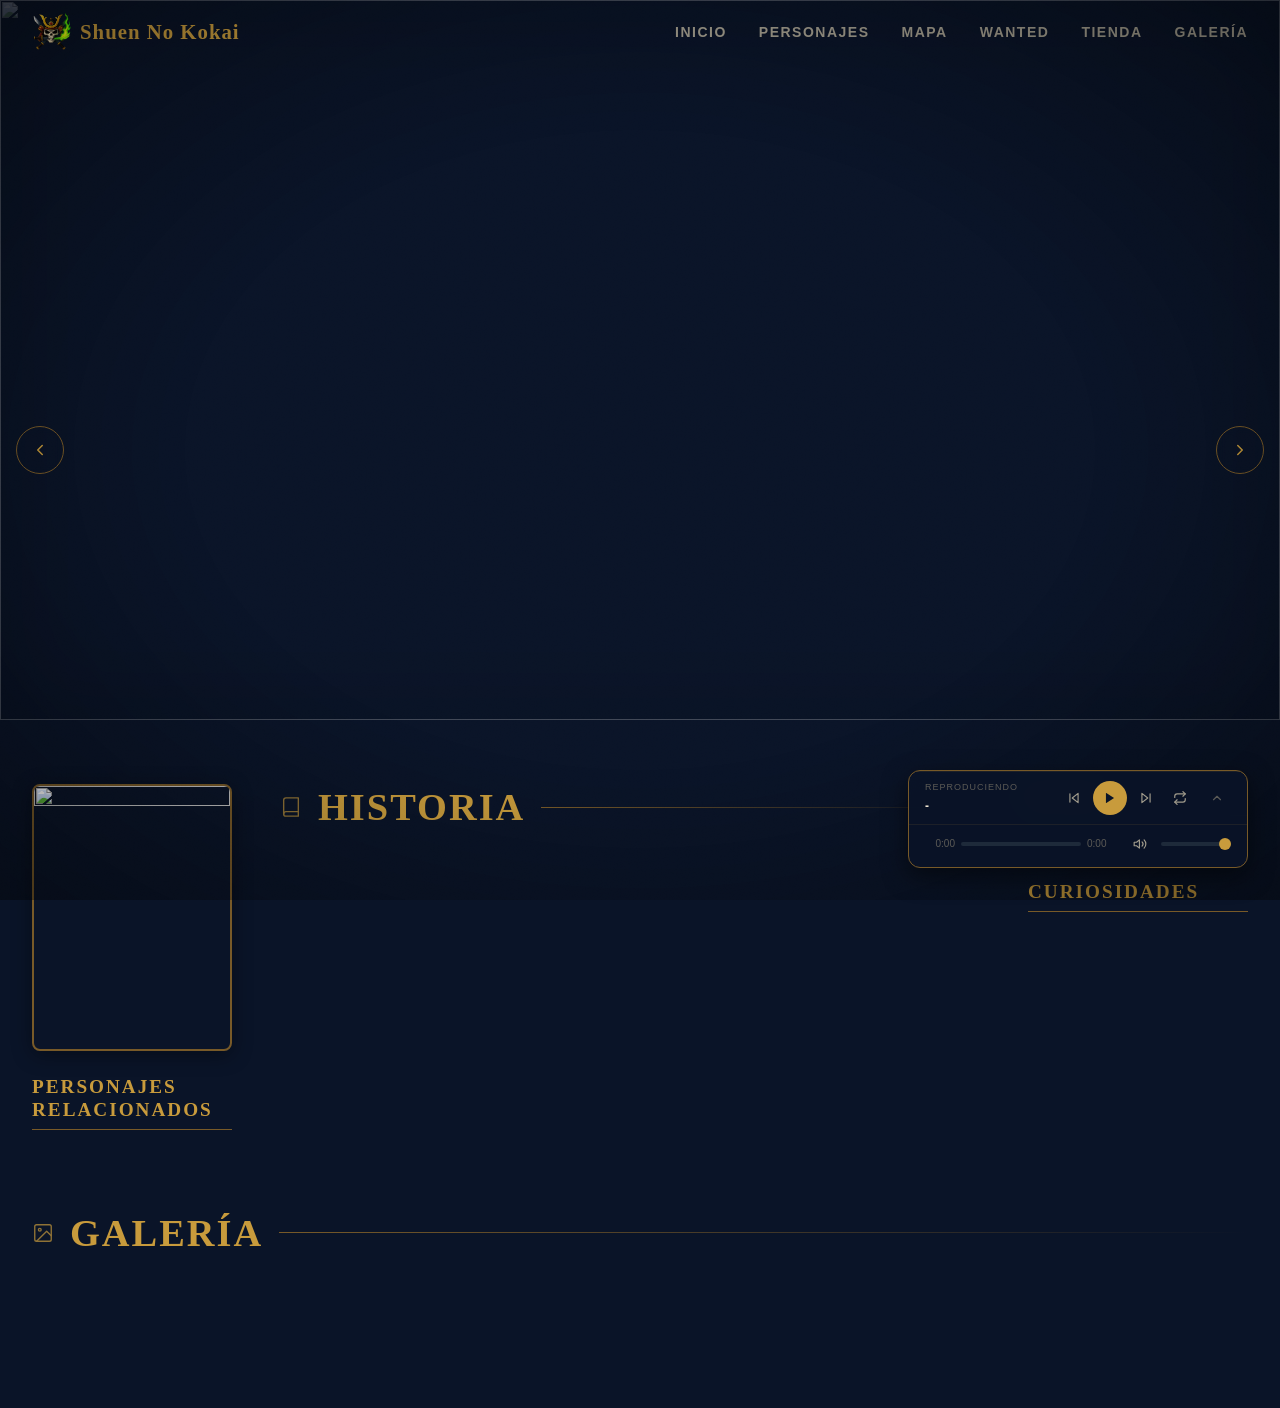
==== commit 78c8219f: "feat: rename music tracks, update player component and HTML templates - Replace provisional music fi" ====
--- a/champion.html
+++ b/champion.html
@@ -161,15 +161,26 @@
     <div class="music-player__bar">
       <div class="music-player__now">
         <span class="music-player__now-label">Reproduciendo</span>
-        <span class="music-player__now-name">-</span>
-      </div>
-      <div class="music-player__controls">
+          <span class="music-player__now-name">-</span>
+        </div>
+        <div class="music-player__controls">
         <button class="music-player__btn music-player__btn--prev" aria-label="Anterior"><svg width="14" height="14" viewBox="0 0 24 24" fill="none" stroke="currentColor" stroke-width="2" stroke-linecap="round" stroke-linejoin="round"><polygon points="19 20 9 12 19 4 19 20"/><line x1="5" y1="19" x2="5" y2="5"/></svg></button>
         <button class="music-player__btn music-player__btn--play" aria-label="Reproducir"><svg width="14" height="14" viewBox="0 0 24 24" fill="currentColor"><polygon points="5 3 19 12 5 21 5 3"/></svg></button>
         <button class="music-player__btn music-player__btn--next" aria-label="Siguiente"><svg width="14" height="14" viewBox="0 0 24 24" fill="none" stroke="currentColor" stroke-width="2" stroke-linecap="round" stroke-linejoin="round"><polygon points="5 4 15 12 5 20 5 4"/><line x1="19" y1="5" x2="19" y2="19"/></svg></button>
         <button class="music-player__btn music-player__btn--repeat" aria-label="Repetir"><svg width="14" height="14" viewBox="0 0 24 24" fill="none" stroke="currentColor" stroke-width="2" stroke-linecap="round" stroke-linejoin="round"><polyline points="17 1 21 5 17 9"/><path d="M3 11V9a4 4 0 0 1 4-4h14"/><polyline points="7 23 3 19 7 15"/><path d="M21 13v2a4 4 0 0 1-4 4H3"/></svg></button>
       </div>
       <button class="music-player__expand" aria-label="Abrir biblioteca"><svg width="14" height="14" viewBox="0 0 24 24" fill="none" stroke="currentColor" stroke-width="2" stroke-linecap="round" stroke-linejoin="round"><polyline points="18 15 12 9 6 15"/></svg></button>
+    </div>
+    <div class="music-player__volume-row">
+      <div class="music-player__duration">
+        <span class="music-player__time music-player__time-current">0:00</span>
+        <div class="music-player__progress"><div class="music-player__progress-fill"></div></div>
+        <span class="music-player__time music-player__time-total">0:00</span>
+      </div>
+      <div class="music-player__volume">
+        <button class="music-player__btn music-player__btn--volume" aria-label="Silenciar"><svg width="14" height="14" viewBox="0 0 24 24" fill="none" stroke="currentColor" stroke-width="2" stroke-linecap="round" stroke-linejoin="round"><polygon points="11 5 6 9 2 9 2 15 6 15 11 19 11 5"/><path d="M19.07 4.93a10 10 0 0 1 0 14.14"/><path d="M15.54 8.46a5 5 0 0 1 0 7.07"/></svg></button>
+        <input type="range" class="music-player__volume-slider" min="0" max="1" step="0.01" value="1">
+      </div>
     </div>
     <audio class="music-player__audio" loop></audio>
   </div>
--- a/css/music-player.css
+++ b/css/music-player.css
@@ -320,6 +320,129 @@
   display: none;
 }
 
+/* ---- Bottom Row: Duration + Volume ---- */
+.music-player__volume-row {
+  display: flex;
+  align-items: center;
+  justify-content: space-between;
+  gap: var(--space-sm);
+  padding: var(--space-xs) var(--space-md) var(--space-sm);
+  border-top: 1px solid rgba(200, 155, 60, 0.1);
+}
+
+/* ---- Duration / Progress Bar ---- */
+.music-player__duration {
+  display: flex;
+  align-items: center;
+  gap: 6px;
+  flex: 1;
+  min-width: 0;
+}
+
+.music-player__time {
+  font-size: 10px;
+  color: var(--color-text-muted);
+  font-variant-numeric: tabular-nums;
+  white-space: nowrap;
+  min-width: 30px;
+}
+
+.music-player__time-current {
+  text-align: right;
+}
+
+.music-player__time-total {
+  text-align: left;
+}
+
+.music-player__progress {
+  flex: 1;
+  height: 4px;
+  background: var(--color-surface);
+  border-radius: 2px;
+  cursor: pointer;
+  position: relative;
+  overflow: hidden;
+}
+
+.music-player__progress:hover {
+  height: 6px;
+}
+
+.music-player__progress-fill {
+  height: 100%;
+  width: 0;
+  background: var(--color-gold);
+  border-radius: 2px;
+  pointer-events: none;
+  transition: width 0.1s linear;
+}
+
+.music-player__progress:hover .music-player__progress-fill {
+  background: var(--color-gold-light);
+}
+
+/* ---- Volume Control ---- */
+.music-player__volume {
+  display: flex;
+  align-items: center;
+  gap: 6px;
+  flex-shrink: 0;
+}
+
+.music-player__btn--volume {
+  flex-shrink: 0;
+}
+
+.music-player__volume-slider {
+  -webkit-appearance: none;
+  appearance: none;
+  width: 70px;
+  height: 4px;
+  background: var(--color-surface);
+  border-radius: 2px;
+  outline: none;
+  cursor: pointer;
+  transition: background var(--transition-fast);
+}
+
+.music-player__volume-slider::-webkit-slider-thumb {
+  -webkit-appearance: none;
+  appearance: none;
+  width: 12px;
+  height: 12px;
+  background: var(--color-gold);
+  border-radius: 50%;
+  cursor: pointer;
+  transition: background var(--transition-fast), box-shadow var(--transition-fast);
+}
+
+.music-player__volume-slider::-webkit-slider-thumb:hover {
+  background: var(--color-gold-light);
+  box-shadow: var(--shadow-glow-gold);
+}
+
+.music-player__volume-slider::-moz-range-thumb {
+  width: 12px;
+  height: 12px;
+  background: var(--color-gold);
+  border: none;
+  border-radius: 50%;
+  cursor: pointer;
+  transition: background var(--transition-fast), box-shadow var(--transition-fast);
+}
+
+.music-player__volume-slider::-moz-range-thumb:hover {
+  background: var(--color-gold-light);
+  box-shadow: var(--shadow-glow-gold);
+}
+
+.music-player__volume-slider::-moz-range-track {
+  background: var(--color-surface);
+  height: 4px;
+  border-radius: 2px;
+}
+
 /* ---- Empty State ---- */
 .music-player__empty {
   padding: var(--space-xl) var(--space-md);
@@ -361,4 +484,12 @@
   .music-player__bar {
     padding: var(--space-xs) var(--space-sm);
   }
-}
+
+  .music-player__volume-row {
+    padding: var(--space-xs) var(--space-sm) var(--space-sm);
+  }
+
+  .music-player__volume-slider {
+    width: 50px;
+  }
+}
